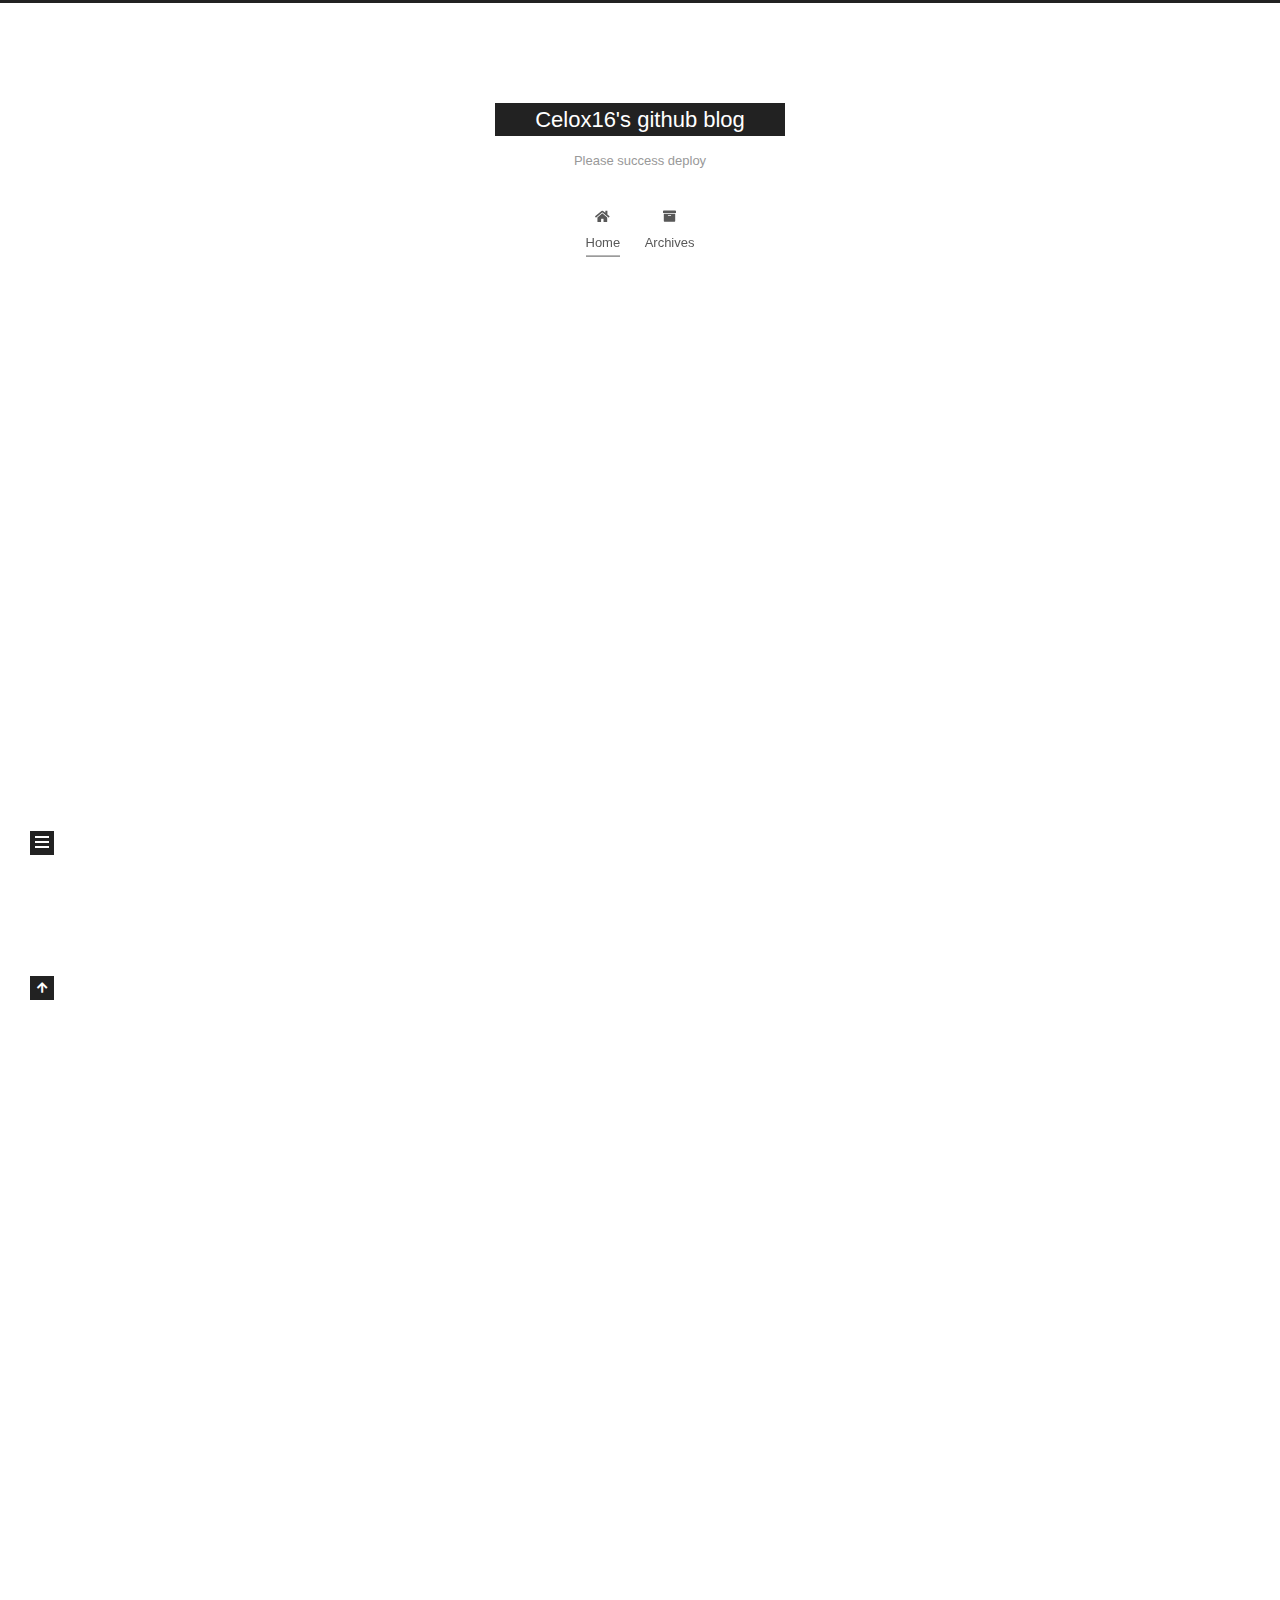
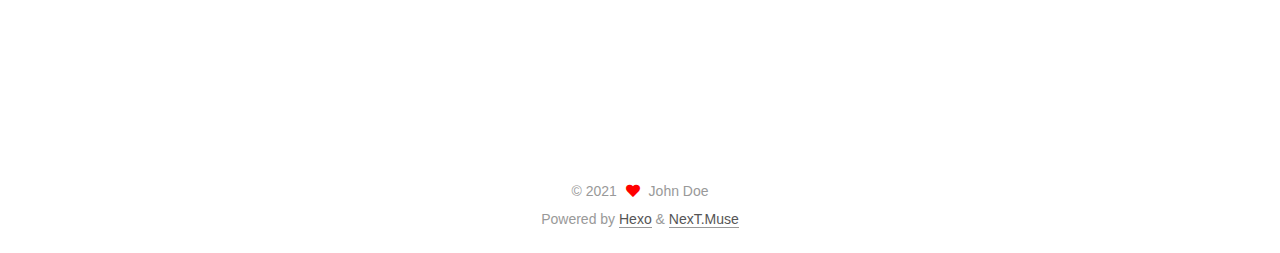
==== index.html @ 97287ff1 "Site updated: 2021-07-28 20:02:08" ====
<!DOCTYPE html>
<html lang="en">
<head>
  <meta charset="UTF-8">
<meta name="viewport" content="width=device-width, initial-scale=1, maximum-scale=2">
<meta name="theme-color" content="#222">
<meta name="generator" content="Hexo 5.4.0">
  <link rel="apple-touch-icon" sizes="180x180" href="/images/apple-touch-icon-next.png">
  <link rel="icon" type="image/png" sizes="32x32" href="/images/favicon-32x32-next.png">
  <link rel="icon" type="image/png" sizes="16x16" href="/images/favicon-16x16-next.png">
  <link rel="mask-icon" href="/images/logo.svg" color="#222">

<link rel="stylesheet" href="/css/main.css">


<link rel="stylesheet" href="/lib/font-awesome/css/all.min.css">

<script id="hexo-configurations">
    var NexT = window.NexT || {};
    var CONFIG = {"hostname":"example.com","root":"/","scheme":"Muse","version":"7.8.0","exturl":false,"sidebar":{"position":"left","display":"post","padding":18,"offset":12,"onmobile":false},"copycode":{"enable":false,"show_result":false,"style":null},"back2top":{"enable":true,"sidebar":false,"scrollpercent":false},"bookmark":{"enable":false,"color":"#222","save":"auto"},"fancybox":false,"mediumzoom":false,"lazyload":false,"pangu":false,"comments":{"style":"tabs","active":null,"storage":true,"lazyload":false,"nav":null},"algolia":{"hits":{"per_page":10},"labels":{"input_placeholder":"Search for Posts","hits_empty":"We didn't find any results for the search: ${query}","hits_stats":"${hits} results found in ${time} ms"}},"localsearch":{"enable":false,"trigger":"auto","top_n_per_article":1,"unescape":false,"preload":false},"motion":{"enable":true,"async":false,"transition":{"post_block":"fadeIn","post_header":"slideDownIn","post_body":"slideDownIn","coll_header":"slideLeftIn","sidebar":"slideUpIn"}}};
  </script>

  <meta name="description" content="to practice to study to create">
<meta property="og:type" content="website">
<meta property="og:title" content="Celox16&#39;s github blog">
<meta property="og:url" content="http://example.com/index.html">
<meta property="og:site_name" content="Celox16&#39;s github blog">
<meta property="og:description" content="to practice to study to create">
<meta property="og:locale" content="en_US">
<meta property="article:author" content="John Doe">
<meta name="twitter:card" content="summary">

<link rel="canonical" href="http://example.com/">


<script id="page-configurations">
  // https://hexo.io/docs/variables.html
  CONFIG.page = {
    sidebar: "",
    isHome : true,
    isPost : false,
    lang   : 'en'
  };
</script>

  <title>Celox16's github blog</title>
  






  <noscript>
  <style>
  .use-motion .brand,
  .use-motion .menu-item,
  .sidebar-inner,
  .use-motion .post-block,
  .use-motion .pagination,
  .use-motion .comments,
  .use-motion .post-header,
  .use-motion .post-body,
  .use-motion .collection-header { opacity: initial; }

  .use-motion .site-title,
  .use-motion .site-subtitle {
    opacity: initial;
    top: initial;
  }

  .use-motion .logo-line-before i { left: initial; }
  .use-motion .logo-line-after i { right: initial; }
  </style>
</noscript>

</head>

<body itemscope itemtype="http://schema.org/WebPage">
  <div class="container use-motion">
    <div class="headband"></div>

    <header class="header" itemscope itemtype="http://schema.org/WPHeader">
      <div class="header-inner"><div class="site-brand-container">
  <div class="site-nav-toggle">
    <div class="toggle" aria-label="Toggle navigation bar">
      <span class="toggle-line toggle-line-first"></span>
      <span class="toggle-line toggle-line-middle"></span>
      <span class="toggle-line toggle-line-last"></span>
    </div>
  </div>

  <div class="site-meta">

    <a href="/" class="brand" rel="start">
      <span class="logo-line-before"><i></i></span>
      <h1 class="site-title">Celox16's github blog</h1>
      <span class="logo-line-after"><i></i></span>
    </a>
      <p class="site-subtitle" itemprop="description">Please success deploy</p>
  </div>

  <div class="site-nav-right">
    <div class="toggle popup-trigger">
    </div>
  </div>
</div>




<nav class="site-nav">
  <ul id="menu" class="main-menu menu">
        <li class="menu-item menu-item-home">

    <a href="/" rel="section"><i class="fa fa-home fa-fw"></i>Home</a>

  </li>
        <li class="menu-item menu-item-archives">

    <a href="/archives/" rel="section"><i class="fa fa-archive fa-fw"></i>Archives</a>

  </li>
  </ul>
</nav>




</div>
    </header>

    
  <div class="back-to-top">
    <i class="fa fa-arrow-up"></i>
    <span>0%</span>
  </div>


    <main class="main">
      <div class="main-inner">
        <div class="content-wrap">
          

          <div class="content index posts-expand">
            
      
  
  
  <article itemscope itemtype="http://schema.org/Article" class="post-block" lang="en">
    <link itemprop="mainEntityOfPage" href="http://example.com/2021/07/28/test/">

    <span hidden itemprop="author" itemscope itemtype="http://schema.org/Person">
      <meta itemprop="image" content="/images/avatar.gif">
      <meta itemprop="name" content="John Doe">
      <meta itemprop="description" content="to practice to study to create">
    </span>

    <span hidden itemprop="publisher" itemscope itemtype="http://schema.org/Organization">
      <meta itemprop="name" content="Celox16's github blog">
    </span>
      <header class="post-header">
        <h2 class="post-title" itemprop="name headline">
          
            <a href="/2021/07/28/test/" class="post-title-link" itemprop="url">test</a>
        </h2>

        <div class="post-meta">
            <span class="post-meta-item">
              <span class="post-meta-item-icon">
                <i class="far fa-calendar"></i>
              </span>
              <span class="post-meta-item-text">Posted on</span>
              

              <time title="Created: 2021-07-28 19:53:05 / Modified: 19:53:31" itemprop="dateCreated datePublished" datetime="2021-07-28T19:53:05+09:00">2021-07-28</time>
            </span>

          

        </div>
      </header>

    
    
    
    <div class="post-body" itemprop="articleBody">

      
          <p>test post please do deploy</p>

      
    </div>

    
    
    
      <footer class="post-footer">
        <div class="post-eof"></div>
      </footer>
  </article>
  
  
  

      
  
  
  <article itemscope itemtype="http://schema.org/Article" class="post-block" lang="en">
    <link itemprop="mainEntityOfPage" href="http://example.com/2021/07/28/hello-world/">

    <span hidden itemprop="author" itemscope itemtype="http://schema.org/Person">
      <meta itemprop="image" content="/images/avatar.gif">
      <meta itemprop="name" content="John Doe">
      <meta itemprop="description" content="to practice to study to create">
    </span>

    <span hidden itemprop="publisher" itemscope itemtype="http://schema.org/Organization">
      <meta itemprop="name" content="Celox16's github blog">
    </span>
      <header class="post-header">
        <h2 class="post-title" itemprop="name headline">
          
            <a href="/2021/07/28/hello-world/" class="post-title-link" itemprop="url">Hello World</a>
        </h2>

        <div class="post-meta">
            <span class="post-meta-item">
              <span class="post-meta-item-icon">
                <i class="far fa-calendar"></i>
              </span>
              <span class="post-meta-item-text">Posted on</span>

              <time title="Created: 2021-07-28 19:50:51" itemprop="dateCreated datePublished" datetime="2021-07-28T19:50:51+09:00">2021-07-28</time>
            </span>

          

        </div>
      </header>

    
    
    
    <div class="post-body" itemprop="articleBody">

      
          <p>Welcome to <a target="_blank" rel="noopener" href="https://hexo.io/">Hexo</a>! This is your very first post. Check <a target="_blank" rel="noopener" href="https://hexo.io/docs/">documentation</a> for more info. If you get any problems when using Hexo, you can find the answer in <a target="_blank" rel="noopener" href="https://hexo.io/docs/troubleshooting.html">troubleshooting</a> or you can ask me on <a target="_blank" rel="noopener" href="https://github.com/hexojs/hexo/issues">GitHub</a>.</p>
<h2 id="Quick-Start"><a href="#Quick-Start" class="headerlink" title="Quick Start"></a>Quick Start</h2><h3 id="Create-a-new-post"><a href="#Create-a-new-post" class="headerlink" title="Create a new post"></a>Create a new post</h3><figure class="highlight bash"><table><tr><td class="gutter"><pre><span class="line">1</span><br></pre></td><td class="code"><pre><span class="line">$ hexo new <span class="string">&quot;My New Post&quot;</span></span><br></pre></td></tr></table></figure>

<p>More info: <a target="_blank" rel="noopener" href="https://hexo.io/docs/writing.html">Writing</a></p>
<h3 id="Run-server"><a href="#Run-server" class="headerlink" title="Run server"></a>Run server</h3><figure class="highlight bash"><table><tr><td class="gutter"><pre><span class="line">1</span><br></pre></td><td class="code"><pre><span class="line">$ hexo server</span><br></pre></td></tr></table></figure>

<p>More info: <a target="_blank" rel="noopener" href="https://hexo.io/docs/server.html">Server</a></p>
<h3 id="Generate-static-files"><a href="#Generate-static-files" class="headerlink" title="Generate static files"></a>Generate static files</h3><figure class="highlight bash"><table><tr><td class="gutter"><pre><span class="line">1</span><br></pre></td><td class="code"><pre><span class="line">$ hexo generate</span><br></pre></td></tr></table></figure>

<p>More info: <a target="_blank" rel="noopener" href="https://hexo.io/docs/generating.html">Generating</a></p>
<h3 id="Deploy-to-remote-sites"><a href="#Deploy-to-remote-sites" class="headerlink" title="Deploy to remote sites"></a>Deploy to remote sites</h3><figure class="highlight bash"><table><tr><td class="gutter"><pre><span class="line">1</span><br></pre></td><td class="code"><pre><span class="line">$ hexo deploy</span><br></pre></td></tr></table></figure>

<p>More info: <a target="_blank" rel="noopener" href="https://hexo.io/docs/one-command-deployment.html">Deployment</a></p>

      
    </div>

    
    
    
      <footer class="post-footer">
        <div class="post-eof"></div>
      </footer>
  </article>
  
  
  


  



          </div>
          

<script>
  window.addEventListener('tabs:register', () => {
    let { activeClass } = CONFIG.comments;
    if (CONFIG.comments.storage) {
      activeClass = localStorage.getItem('comments_active') || activeClass;
    }
    if (activeClass) {
      let activeTab = document.querySelector(`a[href="#comment-${activeClass}"]`);
      if (activeTab) {
        activeTab.click();
      }
    }
  });
  if (CONFIG.comments.storage) {
    window.addEventListener('tabs:click', event => {
      if (!event.target.matches('.tabs-comment .tab-content .tab-pane')) return;
      let commentClass = event.target.classList[1];
      localStorage.setItem('comments_active', commentClass);
    });
  }
</script>

        </div>
          
  
  <div class="toggle sidebar-toggle">
    <span class="toggle-line toggle-line-first"></span>
    <span class="toggle-line toggle-line-middle"></span>
    <span class="toggle-line toggle-line-last"></span>
  </div>

  <aside class="sidebar">
    <div class="sidebar-inner">

      <ul class="sidebar-nav motion-element">
        <li class="sidebar-nav-toc">
          Table of Contents
        </li>
        <li class="sidebar-nav-overview">
          Overview
        </li>
      </ul>

      <!--noindex-->
      <div class="post-toc-wrap sidebar-panel">
      </div>
      <!--/noindex-->

      <div class="site-overview-wrap sidebar-panel">
        <div class="site-author motion-element" itemprop="author" itemscope itemtype="http://schema.org/Person">
  <p class="site-author-name" itemprop="name">John Doe</p>
  <div class="site-description" itemprop="description">to practice to study to create</div>
</div>
<div class="site-state-wrap motion-element">
  <nav class="site-state">
      <div class="site-state-item site-state-posts">
          <a href="/archives/">
        
          <span class="site-state-item-count">2</span>
          <span class="site-state-item-name">posts</span>
        </a>
      </div>
  </nav>
</div>



      </div>

    </div>
  </aside>
  <div id="sidebar-dimmer"></div>


      </div>
    </main>

    <footer class="footer">
      <div class="footer-inner">
        

        

<div class="copyright">
  
  &copy; 
  <span itemprop="copyrightYear">2021</span>
  <span class="with-love">
    <i class="fa fa-heart"></i>
  </span>
  <span class="author" itemprop="copyrightHolder">John Doe</span>
</div>
  <div class="powered-by">Powered by <a href="https://hexo.io/" class="theme-link" rel="noopener" target="_blank">Hexo</a> & <a href="https://muse.theme-next.org/" class="theme-link" rel="noopener" target="_blank">NexT.Muse</a>
  </div>

        








      </div>
    </footer>
  </div>

  
  <script src="/lib/anime.min.js"></script>
  <script src="/lib/velocity/velocity.min.js"></script>
  <script src="/lib/velocity/velocity.ui.min.js"></script>

<script src="/js/utils.js"></script>

<script src="/js/motion.js"></script>


<script src="/js/schemes/muse.js"></script>


<script src="/js/next-boot.js"></script>




  















  

  

</body>
</html>
---- css/main.css ----
:root {
  --body-bg-color: #fff;
  --content-bg-color: #fff;
  --card-bg-color: #f5f5f5;
  --text-color: #555;
  --blockquote-color: #666;
  --link-color: #555;
  --link-hover-color: #222;
  --brand-color: #fff;
  --brand-hover-color: #fff;
  --table-row-odd-bg-color: #f9f9f9;
  --table-row-hover-bg-color: #f5f5f5;
  --menu-item-bg-color: #f5f5f5;
  --btn-default-bg: #222;
  --btn-default-color: #fff;
  --btn-default-border-color: #222;
  --btn-default-hover-bg: #fff;
  --btn-default-hover-color: #222;
  --btn-default-hover-border-color: #222;
}
html {
  line-height: 1.15; /* 1 */
  -webkit-text-size-adjust: 100%; /* 2 */
}
body {
  margin: 0;
}
main {
  display: block;
}
h1 {
  font-size: 2em;
  margin: 0.67em 0;
}
hr {
  box-sizing: content-box; /* 1 */
  height: 0; /* 1 */
  overflow: visible; /* 2 */
}
pre {
  font-family: monospace, monospace; /* 1 */
  font-size: 1em; /* 2 */
}
a {
  background: transparent;
}
abbr[title] {
  border-bottom: none; /* 1 */
  text-decoration: underline; /* 2 */
  text-decoration: underline dotted; /* 2 */
}
b,
strong {
  font-weight: bolder;
}
code,
kbd,
samp {
  font-family: monospace, monospace; /* 1 */
  font-size: 1em; /* 2 */
}
small {
  font-size: 80%;
}
sub,
sup {
  font-size: 75%;
  line-height: 0;
  position: relative;
  vertical-align: baseline;
}
sub {
  bottom: -0.25em;
}
sup {
  top: -0.5em;
}
img {
  border-style: none;
}
button,
input,
optgroup,
select,
textarea {
  font-family: inherit; /* 1 */
  font-size: 100%; /* 1 */
  line-height: 1.15; /* 1 */
  margin: 0; /* 2 */
}
button,
input {
/* 1 */
  overflow: visible;
}
button,
select {
/* 1 */
  text-transform: none;
}
button,
[type='button'],
[type='reset'],
[type='submit'] {
  -webkit-appearance: button;
}
button::-moz-focus-inner,
[type='button']::-moz-focus-inner,
[type='reset']::-moz-focus-inner,
[type='submit']::-moz-focus-inner {
  border-style: none;
  padding: 0;
}
button:-moz-focusring,
[type='button']:-moz-focusring,
[type='reset']:-moz-focusring,
[type='submit']:-moz-focusring {
  outline: 1px dotted ButtonText;
}
fieldset {
  padding: 0.35em 0.75em 0.625em;
}
legend {
  box-sizing: border-box; /* 1 */
  color: inherit; /* 2 */
  display: table; /* 1 */
  max-width: 100%; /* 1 */
  padding: 0; /* 3 */
  white-space: normal; /* 1 */
}
progress {
  vertical-align: baseline;
}
textarea {
  overflow: auto;
}
[type='checkbox'],
[type='radio'] {
  box-sizing: border-box; /* 1 */
  padding: 0; /* 2 */
}
[type='number']::-webkit-inner-spin-button,
[type='number']::-webkit-outer-spin-button {
  height: auto;
}
[type='search'] {
  outline-offset: -2px; /* 2 */
  -webkit-appearance: textfield; /* 1 */
}
[type='search']::-webkit-search-decoration {
  -webkit-appearance: none;
}
::-webkit-file-upload-button {
  font: inherit; /* 2 */
  -webkit-appearance: button; /* 1 */
}
details {
  display: block;
}
summary {
  display: list-item;
}
template {
  display: none;
}
[hidden] {
  display: none;
}
::selection {
  background: #262a30;
  color: #eee;
}
html,
body {
  height: 100%;
}
body {
  background: var(--body-bg-color);
  color: var(--text-color);
  font-family: 'Lato', "PingFang SC", "Microsoft YaHei", sans-serif;
  font-size: 1em;
  line-height: 2;
}
@media (max-width: 991px) {
  body {
    padding-left: 0 !important;
    padding-right: 0 !important;
  }
}
h1,
h2,
h3,
h4,
h5,
h6 {
  font-family: 'Lato', "PingFang SC", "Microsoft YaHei", sans-serif;
  font-weight: bold;
  line-height: 1.5;
  margin: 20px 0 15px;
}
h1 {
  font-size: 1.5em;
}
h2 {
  font-size: 1.375em;
}
h3 {
  font-size: 1.25em;
}
h4 {
  font-size: 1.125em;
}
h5 {
  font-size: 1em;
}
h6 {
  font-size: 0.875em;
}
p {
  margin: 0 0 20px 0;
}
a,
span.exturl {
  border-bottom: 1px solid #999;
  color: var(--link-color);
  outline: 0;
  text-decoration: none;
  overflow-wrap: break-word;
  word-wrap: break-word;
  cursor: pointer;
}
a:hover,
span.exturl:hover {
  border-bottom-color: var(--link-hover-color);
  color: var(--link-hover-color);
}
iframe,
img,
video {
  display: block;
  margin-left: auto;
  margin-right: auto;
  max-width: 100%;
}
hr {
  background-image: repeating-linear-gradient(-45deg, #ddd, #ddd 4px, transparent 4px, transparent 8px);
  border: 0;
  height: 3px;
  margin: 40px 0;
}
blockquote {
  border-left: 4px solid #ddd;
  color: var(--blockquote-color);
  margin: 0;
  padding: 0 15px;
}
blockquote cite::before {
  content: '-';
  padding: 0 5px;
}
dt {
  font-weight: bold;
}
dd {
  margin: 0;
  padding: 0;
}
kbd {
  background-color: #f5f5f5;
  background-image: linear-gradient(#eee, #fff, #eee);
  border: 1px solid #ccc;
  border-radius: 0.2em;
  box-shadow: 0.1em 0.1em 0.2em rgba(0,0,0,0.1);
  color: #555;
  font-family: inherit;
  padding: 0.1em 0.3em;
  white-space: nowrap;
}
.table-container {
  overflow: auto;
}
table {
  border-collapse: collapse;
  border-spacing: 0;
  font-size: 0.875em;
  margin: 0 0 20px 0;
  width: 100%;
}
tbody tr:nth-of-type(odd) {
  background: var(--table-row-odd-bg-color);
}
tbody tr:hover {
  background: var(--table-row-hover-bg-color);
}
caption,
th,
td {
  font-weight: normal;
  padding: 8px;
  vertical-align: middle;
}
th,
td {
  border: 1px solid #ddd;
  border-bottom: 3px solid #ddd;
}
th {
  font-weight: 700;
  padding-bottom: 10px;
}
td {
  border-bottom-width: 1px;
}
.btn {
  background: var(--btn-default-bg);
  border: 2px solid var(--btn-default-border-color);
  border-radius: 0;
  color: var(--btn-default-color);
  display: inline-block;
  font-size: 0.875em;
  line-height: 2;
  padding: 0 20px;
  text-decoration: none;
  transition-property: background-color;
  transition-delay: 0s;
  transition-duration: 0.2s;
  transition-timing-function: ease-in-out;
}
.btn:hover {
  background: var(--btn-default-hover-bg);
  border-color: var(--btn-default-hover-border-color);
  color: var(--btn-default-hover-color);
}
.btn + .btn {
  margin: 0 0 8px 8px;
}
.btn .fa-fw {
  text-align: left;
  width: 1.285714285714286em;
}
.toggle {
  line-height: 0;
}
.toggle .toggle-line {
  background: #fff;
  display: inline-block;
  height: 2px;
  left: 0;
  position: relative;
  top: 0;
  transition: all 0.4s;
  vertical-align: top;
  width: 100%;
}
.toggle .toggle-line:not(:first-child) {
  margin-top: 3px;
}
.toggle.toggle-arrow .toggle-line-first {
  left: 50%;
  top: 2px;
  transform: rotate(45deg);
  width: 50%;
}
.toggle.toggle-arrow .toggle-line-middle {
  left: 2px;
  width: 90%;
}
.toggle.toggle-arrow .toggle-line-last {
  left: 50%;
  top: -2px;
  transform: rotate(-45deg);
  width: 50%;
}
.toggle.toggle-close .toggle-line-first {
  transform: rotate(-45deg);
  top: 5px;
}
.toggle.toggle-close .toggle-line-middle {
  opacity: 0;
}
.toggle.toggle-close .toggle-line-last {
  transform: rotate(45deg);
  top: -5px;
}
.highlight,
pre {
  background: #f7f7f7;
  color: #4d4d4c;
  line-height: 1.6;
  margin: 0 auto 20px;
}
pre,
code {
  font-family: consolas, Menlo, monospace, "PingFang SC", "Microsoft YaHei";
}
code {
  background: #eee;
  border-radius: 3px;
  color: #555;
  padding: 2px 4px;
  overflow-wrap: break-word;
  word-wrap: break-word;
}
.highlight *::selection {
  background: #d6d6d6;
}
.highlight pre {
  border: 0;
  margin: 0;
  padding: 10px 0;
}
.highlight table {
  border: 0;
  margin: 0;
  width: auto;
}
.highlight td {
  border: 0;
  padding: 0;
}
.highlight figcaption {
  background: #eff2f3;
  color: #4d4d4c;
  display: flex;
  font-size: 0.875em;
  justify-content: space-between;
  line-height: 1.2;
  padding: 0.5em;
}
.highlight figcaption a {
  color: #4d4d4c;
}
.highlight figcaption a:hover {
  border-bottom-color: #4d4d4c;
}
.highlight .gutter {
  -moz-user-select: none;
  -ms-user-select: none;
  -webkit-user-select: none;
  user-select: none;
}
.highlight .gutter pre {
  background: #eff2f3;
  color: #869194;
  padding-left: 10px;
  padding-right: 10px;
  text-align: right;
}
.highlight .code pre {
  background: #f7f7f7;
  padding-left: 10px;
  width: 100%;
}
.gist table {
  width: auto;
}
.gist table td {
  border: 0;
}
pre {
  overflow: auto;
  padding: 10px;
}
pre code {
  background: none;
  color: #4d4d4c;
  font-size: 0.875em;
  padding: 0;
  text-shadow: none;
}
pre .deletion {
  background: #fdd;
}
pre .addition {
  background: #dfd;
}
pre .meta {
  color: #eab700;
  -moz-user-select: none;
  -ms-user-select: none;
  -webkit-user-select: none;
  user-select: none;
}
pre .comment {
  color: #8e908c;
}
pre .variable,
pre .attribute,
pre .tag,
pre .name,
pre .regexp,
pre .ruby .constant,
pre .xml .tag .title,
pre .xml .pi,
pre .xml .doctype,
pre .html .doctype,
pre .css .id,
pre .css .class,
pre .css .pseudo {
  color: #c82829;
}
pre .number,
pre .preprocessor,
pre .built_in,
pre .builtin-name,
pre .literal,
pre .params,
pre .constant,
pre .command {
  color: #f5871f;
}
pre .ruby .class .title,
pre .css .rules .attribute,
pre .string,
pre .symbol,
pre .value,
pre .inheritance,
pre .header,
pre .ruby .symbol,
pre .xml .cdata,
pre .special,
pre .formula {
  color: #718c00;
}
pre .title,
pre .css .hexcolor {
  color: #3e999f;
}
pre .function,
pre .python .decorator,
pre .python .title,
pre .ruby .function .title,
pre .ruby .title .keyword,
pre .perl .sub,
pre .javascript .title,
pre .coffeescript .title {
  color: #4271ae;
}
pre .keyword,
pre .javascript .function {
  color: #8959a8;
}
.blockquote-center {
  border-left: none;
  margin: 40px 0;
  padding: 0;
  position: relative;
  text-align: center;
}
.blockquote-center .fa {
  display: block;
  opacity: 0.6;
  position: absolute;
  width: 100%;
}
.blockquote-center .fa-quote-left {
  border-top: 1px solid #ccc;
  text-align: left;
  top: -20px;
}
.blockquote-center .fa-quote-right {
  border-bottom: 1px solid #ccc;
  text-align: right;
  bottom: -20px;
}
.blockquote-center p,
.blockquote-center div {
  text-align: center;
}
.post-body .group-picture img {
  margin: 0 auto;
  padding: 0 3px;
}
.group-picture-row {
  margin-bottom: 6px;
  overflow: hidden;
}
.group-picture-column {
  float: left;
  margin-bottom: 10px;
}
.post-body .label {
  color: #555;
  display: inline;
  padding: 0 2px;
}
.post-body .label.default {
  background: #f0f0f0;
}
.post-body .label.primary {
  background: #efe6f7;
}
.post-body .label.info {
  background: #e5f2f8;
}
.post-body .label.success {
  background: #e7f4e9;
}
.post-body .label.warning {
  background: #fcf6e1;
}
.post-body .label.danger {
  background: #fae8eb;
}
.post-body .tabs {
  margin-bottom: 20px;
}
.post-body .tabs,
.tabs-comment {
  display: block;
  padding-top: 10px;
  position: relative;
}
.post-body .tabs ul.nav-tabs,
.tabs-comment ul.nav-tabs {
  display: flex;
  flex-wrap: wrap;
  margin: 0;
  margin-bottom: -1px;
  padding: 0;
}
@media (max-width: 413px) {
  .post-body .tabs ul.nav-tabs,
  .tabs-comment ul.nav-tabs {
    display: block;
    margin-bottom: 5px;
  }
}
.post-body .tabs ul.nav-tabs li.tab,
.tabs-comment ul.nav-tabs li.tab {
  border-bottom: 1px solid #ddd;
  border-left: 1px solid transparent;
  border-right: 1px solid transparent;
  border-top: 3px solid transparent;
  flex-grow: 1;
  list-style-type: none;
  border-radius: 0 0 0 0;
}
@media (max-width: 413px) {
  .post-body .tabs ul.nav-tabs li.tab,
  .tabs-comment ul.nav-tabs li.tab {
    border-bottom: 1px solid transparent;
    border-left: 3px solid transparent;
    border-right: 1px solid transparent;
    border-top: 1px solid transparent;
  }
}
@media (max-width: 413px) {
  .post-body .tabs ul.nav-tabs li.tab,
  .tabs-comment ul.nav-tabs li.tab {
    border-radius: 0;
  }
}
.post-body .tabs ul.nav-tabs li.tab a,
.tabs-comment ul.nav-tabs li.tab a {
  border-bottom: initial;
  display: block;
  line-height: 1.8;
  outline: 0;
  padding: 0.25em 0.75em;
  text-align: center;
  transition-delay: 0s;
  transition-duration: 0.2s;
  transition-timing-function: ease-out;
}
.post-body .tabs ul.nav-tabs li.tab a i,
.tabs-comment ul.nav-tabs li.tab a i {
  width: 1.285714285714286em;
}
.post-body .tabs ul.nav-tabs li.tab.active,
.tabs-comment ul.nav-tabs li.tab.active {
  border-bottom: 1px solid transparent;
  border-left: 1px solid #ddd;
  border-right: 1px solid #ddd;
  border-top: 3px solid #fc6423;
}
@media (max-width: 413px) {
  .post-body .tabs ul.nav-tabs li.tab.active,
  .tabs-comment ul.nav-tabs li.tab.active {
    border-bottom: 1px solid #ddd;
    border-left: 3px solid #fc6423;
    border-right: 1px solid #ddd;
    border-top: 1px solid #ddd;
  }
}
.post-body .tabs ul.nav-tabs li.tab.active a,
.tabs-comment ul.nav-tabs li.tab.active a {
  color: var(--link-color);
  cursor: default;
}
.post-body .tabs .tab-content .tab-pane,
.tabs-comment .tab-content .tab-pane {
  border: 1px solid #ddd;
  border-top: 0;
  padding: 20px 20px 0 20px;
  border-radius: 0;
}
.post-body .tabs .tab-content .tab-pane:not(.active),
.tabs-comment .tab-content .tab-pane:not(.active) {
  display: none;
}
.post-body .tabs .tab-content .tab-pane.active,
.tabs-comment .tab-content .tab-pane.active {
  display: block;
}
.post-body .tabs .tab-content .tab-pane.active:nth-of-type(1),
.tabs-comment .tab-content .tab-pane.active:nth-of-type(1) {
  border-radius: 0 0 0 0;
}
@media (max-width: 413px) {
  .post-body .tabs .tab-content .tab-pane.active:nth-of-type(1),
  .tabs-comment .tab-content .tab-pane.active:nth-of-type(1) {
    border-radius: 0;
  }
}
.post-body .note {
  border-radius: 3px;
  margin-bottom: 20px;
  padding: 1em;
  position: relative;
  border: 1px solid #eee;
  border-left-width: 5px;
}
.post-body .note h2,
.post-body .note h3,
.post-body .note h4,
.post-body .note h5,
.post-body .note h6 {
  margin-top: 0;
  border-bottom: initial;
  margin-bottom: 0;
  padding-top: 0;
}
.post-body .note p:first-child,
.post-body .note ul:first-child,
.post-body .note ol:first-child,
.post-body .note table:first-child,
.post-body .note pre:first-child,
.post-body .note blockquote:first-child,
.post-body .note img:first-child {
  margin-top: 0;
}
.post-body .note p:last-child,
.post-body .note ul:last-child,
.post-body .note ol:last-child,
.post-body .note table:last-child,
.post-body .note pre:last-child,
.post-body .note blockquote:last-child,
.post-body .note img:last-child {
  margin-bottom: 0;
}
.post-body .note.default {
  border-left-color: #777;
}
.post-body .note.default h2,
.post-body .note.default h3,
.post-body .note.default h4,
.post-body .note.default h5,
.post-body .note.default h6 {
  color: #777;
}
.post-body .note.primary {
  border-left-color: #6f42c1;
}
.post-body .note.primary h2,
.post-body .note.primary h3,
.post-body .note.primary h4,
.post-body .note.primary h5,
.post-body .note.primary h6 {
  color: #6f42c1;
}
.post-body .note.info {
  border-left-color: #428bca;
}
.post-body .note.info h2,
.post-body .note.info h3,
.post-body .note.info h4,
.post-body .note.info h5,
.post-body .note.info h6 {
  color: #428bca;
}
.post-body .note.success {
  border-left-color: #5cb85c;
}
.post-body .note.success h2,
.post-body .note.success h3,
.post-body .note.success h4,
.post-body .note.success h5,
.post-body .note.success h6 {
  color: #5cb85c;
}
.post-body .note.warning {
  border-left-color: #f0ad4e;
}
.post-body .note.warning h2,
.post-body .note.warning h3,
.post-body .note.warning h4,
.post-body .note.warning h5,
.post-body .note.warning h6 {
  color: #f0ad4e;
}
.post-body .note.danger {
  border-left-color: #d9534f;
}
.post-body .note.danger h2,
.post-body .note.danger h3,
.post-body .note.danger h4,
.post-body .note.danger h5,
.post-body .note.danger h6 {
  color: #d9534f;
}
.pagination .prev,
.pagination .next,
.pagination .page-number,
.pagination .space {
  display: inline-block;
  margin: 0 10px;
  padding: 0 11px;
  position: relative;
  top: -1px;
}
@media (max-width: 767px) {
  .pagination .prev,
  .pagination .next,
  .pagination .page-number,
  .pagination .space {
    margin: 0 5px;
  }
}
.pagination {
  border-top: 1px solid #eee;
  margin: 120px 0 0;
  text-align: center;
}
.pagination .prev,
.pagination .next,
.pagination .page-number {
  border-bottom: 0;
  border-top: 1px solid #eee;
  transition-property: border-color;
  transition-delay: 0s;
  transition-duration: 0.2s;
  transition-timing-function: ease-in-out;
}
.pagination .prev:hover,
.pagination .next:hover,
.pagination .page-number:hover {
  border-top-color: #222;
}
.pagination .space {
  margin: 0;
  padding: 0;
}
.pagination .prev {
  margin-left: 0;
}
.pagination .next {
  margin-right: 0;
}
.pagination .page-number.current {
  background: #ccc;
  border-top-color: #ccc;
  color: #fff;
}
@media (max-width: 767px) {
  .pagination {
    border-top: none;
  }
  .pagination .prev,
  .pagination .next,
  .pagination .page-number {
    border-bottom: 1px solid #eee;
    border-top: 0;
    margin-bottom: 10px;
    padding: 0 10px;
  }
  .pagination .prev:hover,
  .pagination .next:hover,
  .pagination .page-number:hover {
    border-bottom-color: #222;
  }
}
.comments {
  margin-top: 60px;
  overflow: hidden;
}
.comment-button-group {
  display: flex;
  flex-wrap: wrap-reverse;
  justify-content: center;
  margin: 1em 0;
}
.comment-button-group .comment-button {
  margin: 0.1em 0.2em;
}
.comment-button-group .comment-button.active {
  background: var(--btn-default-hover-bg);
  border-color: var(--btn-default-hover-border-color);
  color: var(--btn-default-hover-color);
}
.comment-position {
  display: none;
}
.comment-position.active {
  display: block;
}
.tabs-comment {
  background: var(--content-bg-color);
  margin-top: 4em;
  padding-top: 0;
}
.tabs-comment .comments {
  border: 0;
  box-shadow: none;
  margin-top: 0;
  padding-top: 0;
}
.container {
  min-height: 100%;
  position: relative;
}
.main-inner {
  margin: 0 auto;
  width: 700px;
}
@media (min-width: 1200px) {
  .main-inner {
    width: 800px;
  }
}
@media (min-width: 1600px) {
  .main-inner {
    width: 900px;
  }
}
@media (max-width: 767px) {
  .content-wrap {
    padding: 0 20px;
  }
}
.header {
  background: transparent;
}
.header-inner {
  margin: 0 auto;
  width: 700px;
}
@media (min-width: 1200px) {
  .header-inner {
    width: 800px;
  }
}
@media (min-width: 1600px) {
  .header-inner {
    width: 900px;
  }
}
.site-brand-container {
  display: flex;
  flex-shrink: 0;
  padding: 0 10px;
}
.headband {
  background: #222;
  height: 3px;
}
.site-meta {
  flex-grow: 1;
  text-align: center;
}
@media (max-width: 767px) {
  .site-meta {
    text-align: center;
  }
}
.brand {
  border-bottom: none;
  color: var(--brand-color);
  display: inline-block;
  line-height: 1.375em;
  padding: 0 40px;
  position: relative;
}
.brand:hover {
  color: var(--brand-hover-color);
}
.site-title {
  font-family: 'Lato', "PingFang SC", "Microsoft YaHei", sans-serif;
  font-size: 1.375em;
  font-weight: normal;
  margin: 0;
}
.site-subtitle {
  color: #999;
  font-size: 0.8125em;
  margin: 10px 0;
}
.use-motion .brand {
  opacity: 0;
}
.use-motion .site-title,
.use-motion .site-subtitle,
.use-motion .custom-logo-image {
  opacity: 0;
  position: relative;
  top: -10px;
}
.site-nav-toggle,
.site-nav-right {
  display: none;
}
@media (max-width: 767px) {
  .site-nav-toggle,
  .site-nav-right {
    display: flex;
    flex-direction: column;
    justify-content: center;
  }
}
.site-nav-toggle .toggle,
.site-nav-right .toggle {
  color: var(--text-color);
  padding: 10px;
  width: 22px;
}
.site-nav-toggle .toggle .toggle-line,
.site-nav-right .toggle .toggle-line {
  background: var(--text-color);
  border-radius: 1px;
}
.site-nav {
  display: block;
}
@media (max-width: 767px) {
  .site-nav {
    clear: both;
    display: none;
  }
}
.site-nav.site-nav-on {
  display: block;
}
.menu {
  margin-top: 20px;
  padding-left: 0;
  text-align: center;
}
.menu-item {
  display: inline-block;
  list-style: none;
  margin: 0 10px;
}
@media (max-width: 767px) {
  .menu-item {
    display: block;
    margin-top: 10px;
  }
  .menu-item.menu-item-search {
    display: none;
  }
}
.menu-item a,
.menu-item span.exturl {
  border-bottom: 0;
  display: block;
  font-size: 0.8125em;
  transition-property: border-color;
  transition-delay: 0s;
  transition-duration: 0.2s;
  transition-timing-function: ease-in-out;
}
@media (hover: none) {
  .menu-item a:hover,
  .menu-item span.exturl:hover {
    border-bottom-color: transparent !important;
  }
}
.menu-item .fa,
.menu-item .fab,
.menu-item .far,
.menu-item .fas {
  margin-right: 8px;
}
.menu-item .badge {
  display: inline-block;
  font-weight: bold;
  line-height: 1;
  margin-left: 0.35em;
  margin-top: 0.35em;
  text-align: center;
  white-space: nowrap;
}
@media (max-width: 767px) {
  .menu-item .badge {
    float: right;
    margin-left: 0;
  }
}
.menu-item-active a,
.menu .menu-item a:hover,
.menu .menu-item span.exturl:hover {
  background: var(--menu-item-bg-color);
}
.use-motion .menu-item {
  opacity: 0;
}
.sidebar {
  background: #222;
  bottom: 0;
  box-shadow: inset 0 2px 6px #000;
  position: fixed;
  top: 0;
}
@media (max-width: 991px) {
  .sidebar {
    display: none;
  }
}
.sidebar-inner {
  color: #999;
  padding: 18px 10px;
  text-align: center;
}
.cc-license {
  margin-top: 10px;
  text-align: center;
}
.cc-license .cc-opacity {
  border-bottom: none;
  opacity: 0.7;
}
.cc-license .cc-opacity:hover {
  opacity: 0.9;
}
.cc-license img {
  display: inline-block;
}
.site-author-image {
  border: 2px solid #333;
  display: block;
  margin: 0 auto;
  max-width: 96px;
  padding: 2px;
}
.site-author-name {
  color: #f5f5f5;
  font-weight: normal;
  margin: 5px 0 0;
  text-align: center;
}
.site-description {
  color: #999;
  font-size: 1em;
  margin-top: 5px;
  text-align: center;
}
.links-of-author {
  margin-top: 15px;
}
.links-of-author a,
.links-of-author span.exturl {
  border-bottom-color: #555;
  display: inline-block;
  font-size: 0.8125em;
  margin-bottom: 10px;
  margin-right: 10px;
  vertical-align: middle;
}
.links-of-author a::before,
.links-of-author span.exturl::before {
  background: #1f0945;
  border-radius: 50%;
  content: ' ';
  display: inline-block;
  height: 4px;
  margin-right: 3px;
  vertical-align: middle;
  width: 4px;
}
.sidebar-button {
  margin-top: 15px;
}
.sidebar-button a {
  border: 1px solid #fc6423;
  border-radius: 4px;
  color: #fc6423;
  display: inline-block;
  padding: 0 15px;
}
.sidebar-button a .fa,
.sidebar-button a .fab,
.sidebar-button a .far,
.sidebar-button a .fas {
  margin-right: 5px;
}
.sidebar-button a:hover {
  background: #fc6423;
  border: 1px solid #fc6423;
  color: #fff;
}
.sidebar-button a:hover .fa,
.sidebar-button a:hover .fab,
.sidebar-button a:hover .far,
.sidebar-button a:hover .fas {
  color: #fff;
}
.links-of-blogroll {
  font-size: 0.8125em;
  margin-top: 10px;
}
.links-of-blogroll-title {
  font-size: 0.875em;
  font-weight: 600;
  margin-top: 0;
}
.links-of-blogroll-list {
  list-style: none;
  margin: 0;
  padding: 0;
}
#sidebar-dimmer {
  display: none;
}
@media (max-width: 767px) {
  #sidebar-dimmer {
    background: #000;
    display: block;
    height: 100%;
    left: 100%;
    opacity: 0;
    position: fixed;
    top: 0;
    width: 100%;
    z-index: 1100;
  }
  .sidebar-active + #sidebar-dimmer {
    opacity: 0.7;
    transform: translateX(-100%);
    transition: opacity 0.5s;
  }
}
.sidebar-nav {
  margin: 0;
  padding-bottom: 20px;
  padding-left: 0;
}
.sidebar-nav li {
  border-bottom: 1px solid transparent;
  color: #666;
  cursor: pointer;
  display: inline-block;
  font-size: 0.875em;
}
.sidebar-nav li.sidebar-nav-overview {
  margin-left: 10px;
}
.sidebar-nav li:hover {
  color: #f5f5f5;
}
.sidebar-nav .sidebar-nav-active {
  border-bottom-color: #87daff;
  color: #87daff;
}
.sidebar-nav .sidebar-nav-active:hover {
  color: #87daff;
}
.sidebar-panel {
  display: none;
  overflow-x: hidden;
  overflow-y: auto;
}
.sidebar-panel-active {
  display: block;
}
.sidebar-toggle {
  background: #222;
  bottom: 45px;
  cursor: pointer;
  height: 14px;
  left: 30px;
  padding: 5px;
  position: fixed;
  width: 14px;
  z-index: 1300;
}
@media (max-width: 991px) {
  .sidebar-toggle {
    left: 20px;
    opacity: 0.8;
    display: none;
  }
}
.sidebar-toggle:hover .toggle-line {
  background: #87daff;
}
.post-toc {
  font-size: 0.875em;
}
.post-toc ol {
  list-style: none;
  margin: 0;
  padding: 0 2px 5px 10px;
  text-align: left;
}
.post-toc ol > ol {
  padding-left: 0;
}
.post-toc ol a {
  transition-property: all;
  transition-delay: 0s;
  transition-duration: 0.2s;
  transition-timing-function: ease-in-out;
}
.post-toc .nav-item {
  line-height: 1.8;
  overflow: hidden;
  text-overflow: ellipsis;
  white-space: nowrap;
}
.post-toc .nav .nav-child {
  display: none;
}
.post-toc .nav .active > .nav-child {
  display: block;
}
.post-toc .nav .active-current > .nav-child {
  display: block;
}
.post-toc .nav .active-current > .nav-child > .nav-item {
  display: block;
}
.post-toc .nav .active > a {
  border-bottom-color: #87daff;
  color: #87daff;
}
.post-toc .nav .active-current > a {
  color: #87daff;
}
.post-toc .nav .active-current > a:hover {
  color: #87daff;
}
.site-state {
  display: flex;
  justify-content: center;
  line-height: 1.4;
  margin-top: 10px;
  overflow: hidden;
  text-align: center;
  white-space: nowrap;
}
.site-state-item {
  padding: 0 15px;
}
.site-state-item:not(:first-child) {
  border-left: 1px solid #333;
}
.site-state-item a {
  border-bottom: none;
}
.site-state-item-count {
  display: block;
  font-size: 1.25em;
  font-weight: 600;
  text-align: center;
}
.site-state-item-name {
  color: inherit;
  font-size: 0.875em;
}
.footer {
  color: #999;
  font-size: 0.875em;
  padding: 20px 0;
}
.footer.footer-fixed {
  bottom: 0;
  left: 0;
  position: absolute;
  right: 0;
}
.footer-inner {
  box-sizing: border-box;
  margin: 0 auto;
  text-align: center;
  width: 700px;
}
@media (min-width: 1200px) {
  .footer-inner {
    width: 800px;
  }
}
@media (min-width: 1600px) {
  .footer-inner {
    width: 900px;
  }
}
.languages {
  display: inline-block;
  font-size: 1.125em;
  position: relative;
}
.languages .lang-select-label span {
  margin: 0 0.5em;
}
.languages .lang-select {
  height: 100%;
  left: 0;
  opacity: 0;
  position: absolute;
  top: 0;
  width: 100%;
}
.with-love {
  color: #ff0000;
  display: inline-block;
  margin: 0 5px;
}
.powered-by,
.theme-info {
  display: inline-block;
}
@-moz-keyframes iconAnimate {
  0%, 100% {
    transform: scale(1);
  }
  10%, 30% {
    transform: scale(0.9);
  }
  20%, 40%, 60%, 80% {
    transform: scale(1.1);
  }
  50%, 70% {
    transform: scale(1.1);
  }
}
@-webkit-keyframes iconAnimate {
  0%, 100% {
    transform: scale(1);
  }
  10%, 30% {
    transform: scale(0.9);
  }
  20%, 40%, 60%, 80% {
    transform: scale(1.1);
  }
  50%, 70% {
    transform: scale(1.1);
  }
}
@-o-keyframes iconAnimate {
  0%, 100% {
    transform: scale(1);
  }
  10%, 30% {
    transform: scale(0.9);
  }
  20%, 40%, 60%, 80% {
    transform: scale(1.1);
  }
  50%, 70% {
    transform: scale(1.1);
  }
}
@keyframes iconAnimate {
  0%, 100% {
    transform: scale(1);
  }
  10%, 30% {
    transform: scale(0.9);
  }
  20%, 40%, 60%, 80% {
    transform: scale(1.1);
  }
  50%, 70% {
    transform: scale(1.1);
  }
}
.back-to-top {
  font-size: 12px;
  text-align: center;
  transition-delay: 0s;
  transition-duration: 0.2s;
  transition-timing-function: ease-in-out;
}
.back-to-top {
  background: #222;
  bottom: -100px;
  box-sizing: border-box;
  color: #fff;
  cursor: pointer;
  left: 30px;
  opacity: 1;
  padding: 0 6px;
  position: fixed;
  transition-property: bottom;
  z-index: 1300;
  width: 24px;
}
.back-to-top span {
  display: none;
}
.back-to-top:hover {
  color: #87daff;
}
.back-to-top.back-to-top-on {
  bottom: 19px;
}
@media (max-width: 991px) {
  .back-to-top {
    left: 20px;
    opacity: 0.8;
  }
}
.post-body {
  font-family: 'Lato', "PingFang SC", "Microsoft YaHei", sans-serif;
  overflow-wrap: break-word;
  word-wrap: break-word;
}
@media (min-width: 1200px) {
  .post-body {
    font-size: 1.125em;
  }
}
.post-body .exturl .fa {
  font-size: 0.875em;
  margin-left: 4px;
}
.post-body .image-caption,
.post-body .figure .caption {
  color: #999;
  font-size: 0.875em;
  font-weight: bold;
  line-height: 1;
  margin: -20px auto 15px;
  text-align: center;
}
.post-sticky-flag {
  display: inline-block;
  transform: rotate(30deg);
}
.post-button {
  margin-top: 40px;
  text-align: center;
}
.use-motion .post-block,
.use-motion .pagination,
.use-motion .comments {
  opacity: 0;
}
.use-motion .post-header {
  opacity: 0;
}
.use-motion .post-body {
  opacity: 0;
}
.use-motion .collection-header {
  opacity: 0;
}
.posts-collapse {
  margin-left: 35px;
  position: relative;
}
@media (max-width: 767px) {
  .posts-collapse {
    margin-left: 0px;
    margin-right: 0px;
  }
}
.posts-collapse .collection-title {
  font-size: 1.125em;
  position: relative;
}
.posts-collapse .collection-title::before {
  background: #999;
  border: 1px solid #fff;
  border-radius: 50%;
  content: ' ';
  height: 10px;
  left: 0;
  margin-left: -6px;
  margin-top: -4px;
  position: absolute;
  top: 50%;
  width: 10px;
}
.posts-collapse .collection-year {
  font-size: 1.5em;
  font-weight: bold;
  margin: 60px 0;
  position: relative;
}
.posts-collapse .collection-year::before {
  background: #bbb;
  border-radius: 50%;
  content: ' ';
  height: 8px;
  left: 0;
  margin-left: -4px;
  margin-top: -4px;
  position: absolute;
  top: 50%;
  width: 8px;
}
.posts-collapse .collection-header {
  display: block;
  margin: 0 0 0 20px;
}
.posts-collapse .collection-header small {
  color: #bbb;
  margin-left: 5px;
}
.posts-collapse .post-header {
  border-bottom: 1px dashed #ccc;
  margin: 30px 0;
  padding-left: 15px;
  position: relative;
  transition-property: border;
  transition-delay: 0s;
  transition-duration: 0.2s;
  transition-timing-function: ease-in-out;
}
.posts-collapse .post-header::before {
  background: #bbb;
  border: 1px solid #fff;
  border-radius: 50%;
  content: ' ';
  height: 6px;
  left: 0;
  margin-left: -4px;
  position: absolute;
  top: 0.75em;
  transition-property: background;
  width: 6px;
  transition-delay: 0s;
  transition-duration: 0.2s;
  transition-timing-function: ease-in-out;
}
.posts-collapse .post-header:hover {
  border-bottom-color: #666;
}
.posts-collapse .post-header:hover::before {
  background: #222;
}
.posts-collapse .post-meta {
  display: inline;
  font-size: 0.75em;
  margin-right: 10px;
}
.posts-collapse .post-title {
  display: inline;
}
.posts-collapse .post-title a,
.posts-collapse .post-title span.exturl {
  border-bottom: none;
  color: var(--link-color);
}
.posts-collapse .post-title .fa-external-link-alt {
  font-size: 0.875em;
  margin-left: 5px;
}
.posts-collapse::before {
  background: #f5f5f5;
  content: ' ';
  height: 100%;
  left: 0;
  margin-left: -2px;
  position: absolute;
  top: 1.25em;
  width: 4px;
}
.post-eof {
  background: #ccc;
  height: 1px;
  margin: 80px auto 60px;
  text-align: center;
  width: 8%;
}
.post-block:last-of-type .post-eof {
  display: none;
}
.content {
  padding-top: 40px;
}
@media (min-width: 992px) {
  .post-body {
    text-align: justify;
  }
}
@media (max-width: 991px) {
  .post-body {
    text-align: justify;
  }
}
.post-body h1,
.post-body h2,
.post-body h3,
.post-body h4,
.post-body h5,
.post-body h6 {
  padding-top: 10px;
}
.post-body h1 .header-anchor,
.post-body h2 .header-anchor,
.post-body h3 .header-anchor,
.post-body h4 .header-anchor,
.post-body h5 .header-anchor,
.post-body h6 .header-anchor {
  border-bottom-style: none;
  color: #ccc;
  float: right;
  margin-left: 10px;
  visibility: hidden;
}
.post-body h1 .header-anchor:hover,
.post-body h2 .header-anchor:hover,
.post-body h3 .header-anchor:hover,
.post-body h4 .header-anchor:hover,
.post-body h5 .header-anchor:hover,
.post-body h6 .header-anchor:hover {
  color: inherit;
}
.post-body h1:hover .header-anchor,
.post-body h2:hover .header-anchor,
.post-body h3:hover .header-anchor,
.post-body h4:hover .header-anchor,
.post-body h5:hover .header-anchor,
.post-body h6:hover .header-anchor {
  visibility: visible;
}
.post-body iframe,
.post-body img,
.post-body video {
  margin-bottom: 20px;
}
.post-body .video-container {
  height: 0;
  margin-bottom: 20px;
  overflow: hidden;
  padding-top: 75%;
  position: relative;
  width: 100%;
}
.post-body .video-container iframe,
.post-body .video-container object,
.post-body .video-container embed {
  height: 100%;
  left: 0;
  margin: 0;
  position: absolute;
  top: 0;
  width: 100%;
}
.post-gallery {
  align-items: center;
  display: grid;
  grid-gap: 10px;
  grid-template-columns: 1fr 1fr 1fr;
  margin-bottom: 20px;
}
@media (max-width: 767px) {
  .post-gallery {
    grid-template-columns: 1fr 1fr;
  }
}
.post-gallery a {
  border: 0;
}
.post-gallery img {
  margin: 0;
}
.posts-expand .post-header {
  font-size: 1.125em;
}
.posts-expand .post-title {
  font-size: 1.5em;
  font-weight: normal;
  margin: initial;
  text-align: center;
  overflow-wrap: break-word;
  word-wrap: break-word;
}
.posts-expand .post-title-link {
  border-bottom: none;
  color: var(--link-color);
  display: inline-block;
  position: relative;
  vertical-align: top;
}
.posts-expand .post-title-link::before {
  background: var(--link-color);
  bottom: 0;
  content: '';
  height: 2px;
  left: 0;
  position: absolute;
  transform: scaleX(0);
  visibility: hidden;
  width: 100%;
  transition-delay: 0s;
  transition-duration: 0.2s;
  transition-timing-function: ease-in-out;
}
.posts-expand .post-title-link:hover::before {
  transform: scaleX(1);
  visibility: visible;
}
.posts-expand .post-title-link .fa-external-link-alt {
  font-size: 0.875em;
  margin-left: 5px;
}
.posts-expand .post-meta {
  color: #999;
  font-family: 'Lato', "PingFang SC", "Microsoft YaHei", sans-serif;
  font-size: 0.75em;
  margin: 3px 0 60px 0;
  text-align: center;
}
.posts-expand .post-meta .post-description {
  font-size: 0.875em;
  margin-top: 2px;
}
.posts-expand .post-meta time {
  border-bottom: 1px dashed #999;
  cursor: pointer;
}
.post-meta .post-meta-item + .post-meta-item::before {
  content: '|';
  margin: 0 0.5em;
}
.post-meta-divider {
  margin: 0 0.5em;
}
.post-meta-item-icon {
  margin-right: 3px;
}
@media (max-width: 991px) {
  .post-meta-item-icon {
    display: inline-block;
  }
}
@media (max-width: 991px) {
  .post-meta-item-text {
    display: none;
  }
}
.post-nav {
  border-top: 1px solid #eee;
  display: flex;
  justify-content: space-between;
  margin-top: 15px;
  padding: 10px 5px 0;
}
.post-nav-item {
  flex: 1;
}
.post-nav-item a {
  border-bottom: none;
  display: block;
  font-size: 0.875em;
  line-height: 1.6;
  position: relative;
}
.post-nav-item a:active {
  top: 2px;
}
.post-nav-item .fa {
  font-size: 0.75em;
}
.post-nav-item:first-child {
  margin-right: 15px;
}
.post-nav-item:first-child .fa {
  margin-right: 5px;
}
.post-nav-item:last-child {
  margin-left: 15px;
  text-align: right;
}
.post-nav-item:last-child .fa {
  margin-left: 5px;
}
.rtl.post-body p,
.rtl.post-body a,
.rtl.post-body h1,
.rtl.post-body h2,
.rtl.post-body h3,
.rtl.post-body h4,
.rtl.post-body h5,
.rtl.post-body h6,
.rtl.post-body li,
.rtl.post-body ul,
.rtl.post-body ol {
  direction: rtl;
  font-family: UKIJ Ekran;
}
.rtl.post-title {
  font-family: UKIJ Ekran;
}
.post-tags {
  margin-top: 40px;
  text-align: center;
}
.post-tags a {
  display: inline-block;
  font-size: 0.8125em;
}
.post-tags a:not(:last-child) {
  margin-right: 10px;
}
.post-widgets {
  border-top: 1px solid #eee;
  margin-top: 15px;
  text-align: center;
}
.wp_rating {
  height: 20px;
  line-height: 20px;
  margin-top: 10px;
  padding-top: 6px;
  text-align: center;
}
.social-like {
  display: flex;
  font-size: 0.875em;
  justify-content: center;
  text-align: center;
}
.reward-container {
  margin: 20px auto;
  padding: 10px 0;
  text-align: center;
  width: 90%;
}
.reward-container button {
  background: transparent;
  border: 1px solid #fc6423;
  border-radius: 0;
  color: #fc6423;
  cursor: pointer;
  line-height: 2;
  outline: 0;
  padding: 0 15px;
  vertical-align: text-top;
}
.reward-container button:hover {
  background: #fc6423;
  border: 1px solid transparent;
  color: #fa9366;
}
#qr {
  padding-top: 20px;
}
#qr a {
  border: 0;
}
#qr img {
  display: inline-block;
  margin: 0.8em 2em 0 2em;
  max-width: 100%;
  width: 180px;
}
#qr p {
  text-align: center;
}
.category-all-page .category-all-title {
  text-align: center;
}
.category-all-page .category-all {
  margin-top: 20px;
}
.category-all-page .category-list {
  list-style: none;
  margin: 0;
  padding: 0;
}
.category-all-page .category-list-item {
  margin: 5px 10px;
}
.category-all-page .category-list-count {
  color: #bbb;
}
.category-all-page .category-list-count::before {
  content: ' (';
  display: inline;
}
.category-all-page .category-list-count::after {
  content: ') ';
  display: inline;
}
.category-all-page .category-list-child {
  padding-left: 10px;
}
.event-list {
  padding: 0;
}
.event-list hr {
  background: #222;
  margin: 20px 0 45px 0;
}
.event-list hr::after {
  background: #222;
  color: #fff;
  content: 'NOW';
  display: inline-block;
  font-weight: bold;
  padding: 0 5px;
  text-align: right;
}
.event-list .event {
  background: #222;
  margin: 20px 0;
  min-height: 40px;
  padding: 15px 0 15px 10px;
}
.event-list .event .event-summary {
  color: #fff;
  margin: 0;
  padding-bottom: 3px;
}
.event-list .event .event-summary::before {
  animation: dot-flash 1s alternate infinite ease-in-out;
  color: #fff;
  content: '\f111';
  display: inline-block;
  font-size: 10px;
  margin-right: 25px;
  vertical-align: middle;
  font-family: 'Font Awesome 5 Free';
  font-weight: 900;
}
.event-list .event .event-relative-time {
  color: #bbb;
  display: inline-block;
  font-size: 12px;
  font-weight: normal;
  padding-left: 12px;
}
.event-list .event .event-details {
  color: #fff;
  display: block;
  line-height: 18px;
  margin-left: 56px;
  padding-bottom: 6px;
  padding-top: 3px;
  text-indent: -24px;
}
.event-list .event .event-details::before {
  color: #fff;
  display: inline-block;
  margin-right: 9px;
  text-align: center;
  text-indent: 0;
  width: 14px;
  font-family: 'Font Awesome 5 Free';
  font-weight: 900;
}
.event-list .event .event-details.event-location::before {
  content: '\f041';
}
.event-list .event .event-details.event-duration::before {
  content: '\f017';
}
.event-list .event-past {
  background: #f5f5f5;
}
.event-list .event-past .event-summary,
.event-list .event-past .event-details {
  color: #bbb;
  opacity: 0.9;
}
.event-list .event-past .event-summary::before,
.event-list .event-past .event-details::before {
  animation: none;
  color: #bbb;
}
@-moz-keyframes dot-flash {
  from {
    opacity: 1;
    transform: scale(1);
  }
  to {
    opacity: 0;
    transform: scale(0.8);
  }
}
@-webkit-keyframes dot-flash {
  from {
    opacity: 1;
    transform: scale(1);
  }
  to {
    opacity: 0;
    transform: scale(0.8);
  }
}
@-o-keyframes dot-flash {
  from {
    opacity: 1;
    transform: scale(1);
  }
  to {
    opacity: 0;
    transform: scale(0.8);
  }
}
@keyframes dot-flash {
  from {
    opacity: 1;
    transform: scale(1);
  }
  to {
    opacity: 0;
    transform: scale(0.8);
  }
}
ul.breadcrumb {
  font-size: 0.75em;
  list-style: none;
  margin: 1em 0;
  padding: 0 2em;
  text-align: center;
}
ul.breadcrumb li {
  display: inline;
}
ul.breadcrumb li + li::before {
  content: '/\00a0';
  font-weight: normal;
  padding: 0.5em;
}
ul.breadcrumb li + li:last-child {
  font-weight: bold;
}
.tag-cloud {
  text-align: center;
}
.tag-cloud a {
  display: inline-block;
  margin: 10px;
}
.tag-cloud a:hover {
  color: var(--link-hover-color) !important;
}
@media (max-width: 767px) {
  .header-inner,
  .main-inner,
  .footer-inner {
    width: auto;
  }
}
.header-inner {
  padding-top: 100px;
}
@media (max-width: 767px) {
  .header-inner {
    padding-top: 50px;
  }
}
.main-inner {
  padding-bottom: 60px;
}
.content {
  padding-top: 70px;
}
@media (max-width: 767px) {
  .content {
    padding-top: 35px;
  }
}
embed {
  display: block;
  margin: 0 auto 25px auto;
}
.custom-logo .site-meta-headline {
  text-align: center;
}
.custom-logo .site-title {
  color: #222;
  margin: 10px auto 0;
}
.custom-logo .site-title a {
  border: 0;
}
.custom-logo-image {
  background: #fff;
  margin: 0 auto;
  max-width: 150px;
  padding: 5px;
}
.brand {
  background: var(--btn-default-bg);
}
@media (max-width: 767px) {
  .site-nav {
    border-bottom: 1px solid #ddd;
    border-top: 1px solid #ddd;
    left: 0;
    margin: 0;
    padding: 0;
    width: 100%;
  }
}
@media (max-width: 767px) {
  .menu {
    text-align: left;
  }
}
.menu-item-active a,
.menu .menu-item a:hover,
.menu .menu-item span.exturl:hover {
  background: transparent;
  border-bottom: 1px solid var(--link-hover-color) !important;
}
@media (max-width: 767px) {
  .menu-item-active a,
  .menu .menu-item a:hover,
  .menu .menu-item span.exturl:hover {
    border-bottom: 1px dotted #ddd !important;
  }
}
@media (max-width: 767px) {
  .menu .menu-item {
    margin: 0 10px;
  }
}
.menu .menu-item a,
.menu .menu-item span.exturl {
  border-bottom: 1px solid transparent;
}
@media (max-width: 767px) {
  .menu .menu-item a,
  .menu .menu-item span.exturl {
    padding: 5px 10px;
  }
}
@media (min-width: 768px) {
  .menu .menu-item .fa,
  .menu .menu-item .fab,
  .menu .menu-item .far,
  .menu .menu-item .fas {
    display: block;
    line-height: 2;
    margin-right: 0;
    width: 100%;
  }
}
.menu .menu-item .badge {
  background: #eee;
  padding: 1px 4px;
}
.sub-menu {
  margin: 10px 0;
}
.sub-menu .menu-item {
  display: inline-block;
}
.sidebar {
  left: -320px;
}
.sidebar.sidebar-active {
  left: 0;
}
.sidebar {
  width: 320px;
  z-index: 1200;
  transition-delay: 0s;
  transition-duration: 0.2s;
  transition-timing-function: ease-out;
}
.sidebar a,
.sidebar span.exturl {
  border-bottom-color: #555;
  color: #999;
}
.sidebar a:hover,
.sidebar span.exturl:hover {
  border-bottom-color: #eee;
  color: #eee;
}
.links-of-blogroll-item {
  padding: 2px 10px;
}
.links-of-blogroll-item a,
.links-of-blogroll-item span.exturl {
  box-sizing: border-box;
  display: inline-block;
  max-width: 280px;
  overflow: hidden;
  text-overflow: ellipsis;
  white-space: nowrap;
}
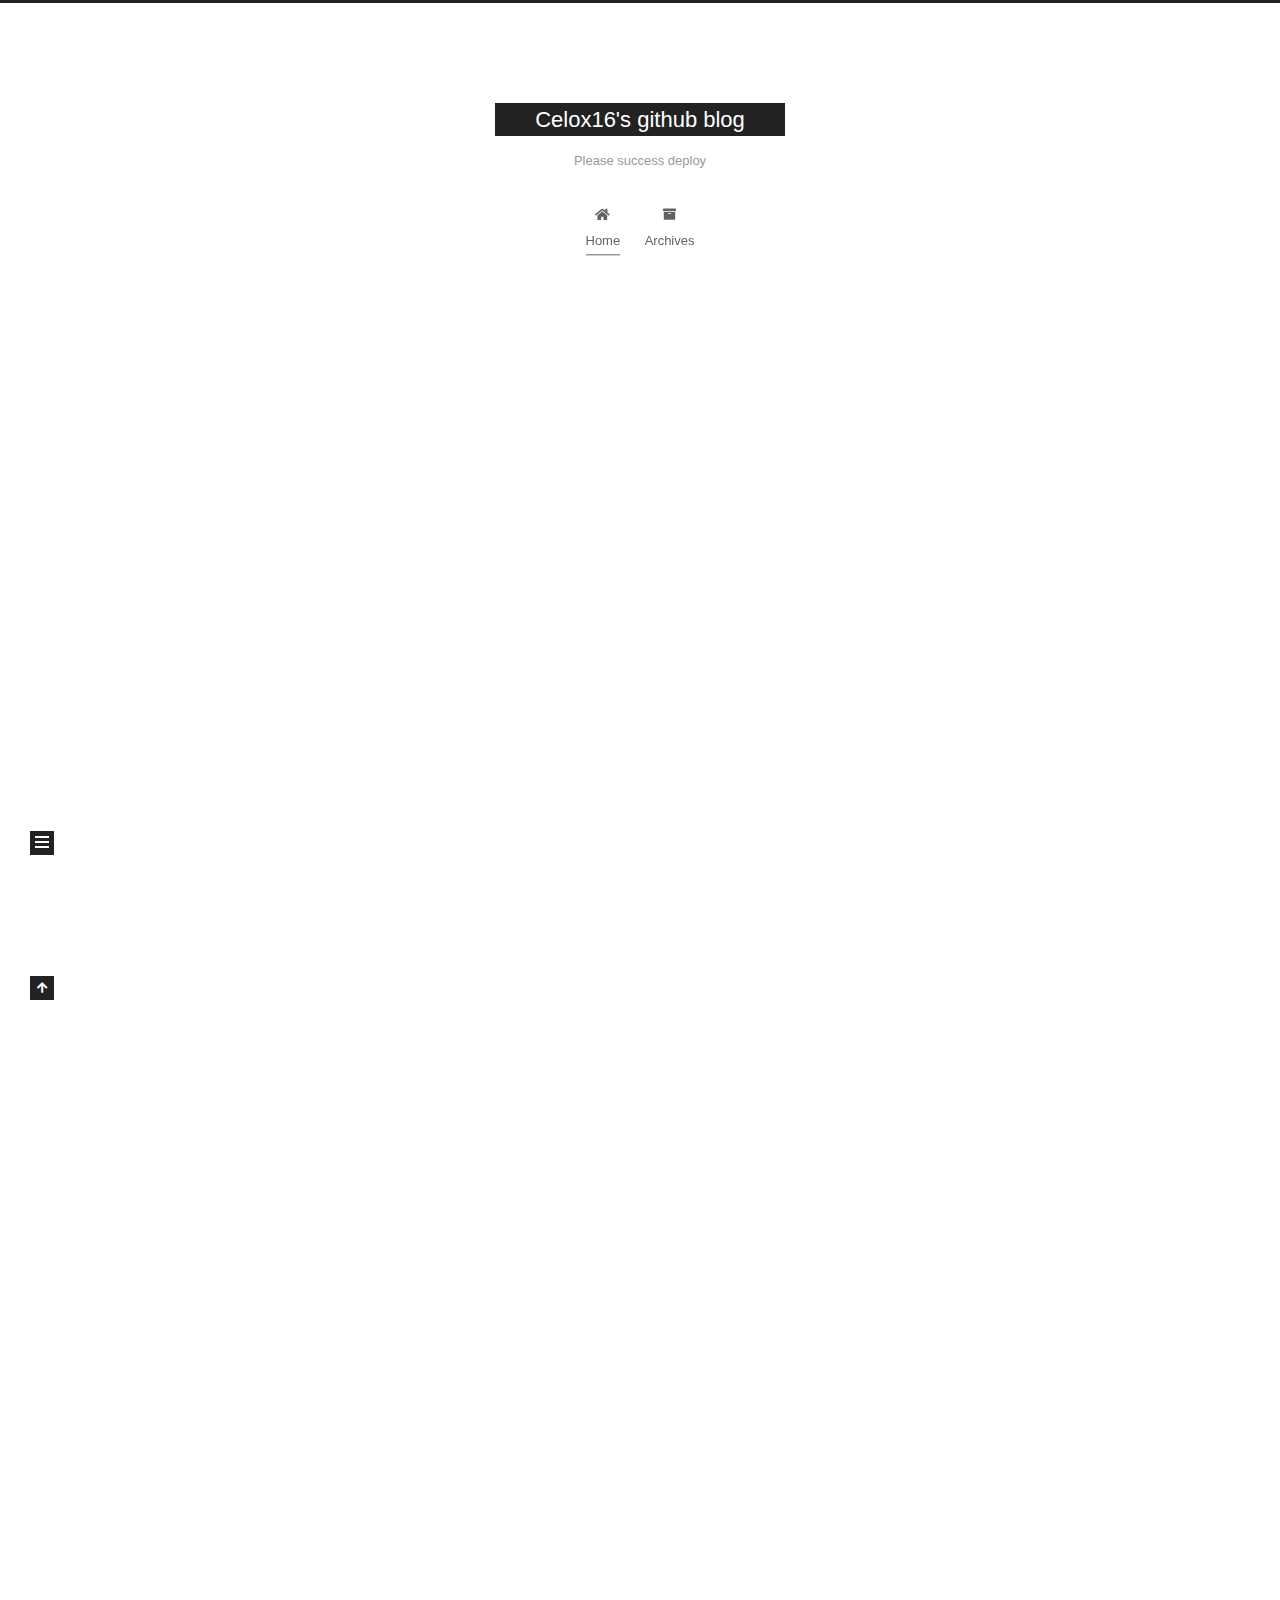
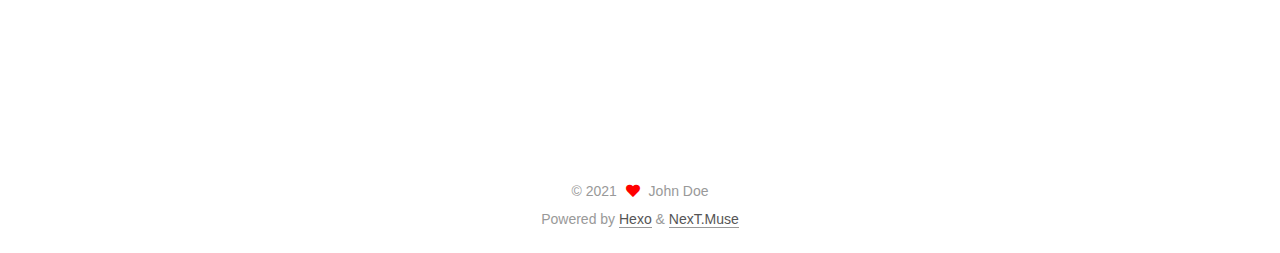
==== commit 67fef2af: "Site updated: 2021-07-28 20:06:04" ====
--- a/index.html
+++ b/index.html
@@ -148,7 +148,7 @@
   
   
   <article itemscope itemtype="http://schema.org/Article" class="post-block" lang="en">
-    <link itemprop="mainEntityOfPage" href="http://example.com/2021/07/28/test/">
+    <link itemprop="mainEntityOfPage" href="http://example.com/2021/07/28/second-test/">
 
     <span hidden itemprop="author" itemscope itemtype="http://schema.org/Person">
       <meta itemprop="image" content="/images/avatar.gif">
@@ -162,7 +162,7 @@
       <header class="post-header">
         <h2 class="post-title" itemprop="name headline">
           
-            <a href="/2021/07/28/test/" class="post-title-link" itemprop="url">test</a>
+            <a href="/2021/07/28/second-test/" class="post-title-link" itemprop="url">second test</a>
         </h2>
 
         <div class="post-meta">
@@ -173,7 +173,7 @@
               <span class="post-meta-item-text">Posted on</span>
               
 
-              <time title="Created: 2021-07-28 19:53:05 / Modified: 19:53:31" itemprop="dateCreated datePublished" datetime="2021-07-28T19:53:05+09:00">2021-07-28</time>
+              <time title="Created: 2021-07-28 20:04:05 / Modified: 20:04:38" itemprop="dateCreated datePublished" datetime="2021-07-28T20:04:05+09:00">2021-07-28</time>
             </span>
 
           
@@ -187,7 +187,7 @@
     <div class="post-body" itemprop="articleBody">
 
       
-          <p>test post please do deploy</p>
+          <p>heheheheh I’m successed post fsdafdsafasf</p>
 
       
     </div>
--- a/css/main.css
+++ b/css/main.css
@@ -1168,7 +1168,7 @@
 }
 .links-of-author a::before,
 .links-of-author span.exturl::before {
-  background: #1f0945;
+  background: #7ec9ff;
   border-radius: 50%;
   content: ' ';
   display: inline-block;
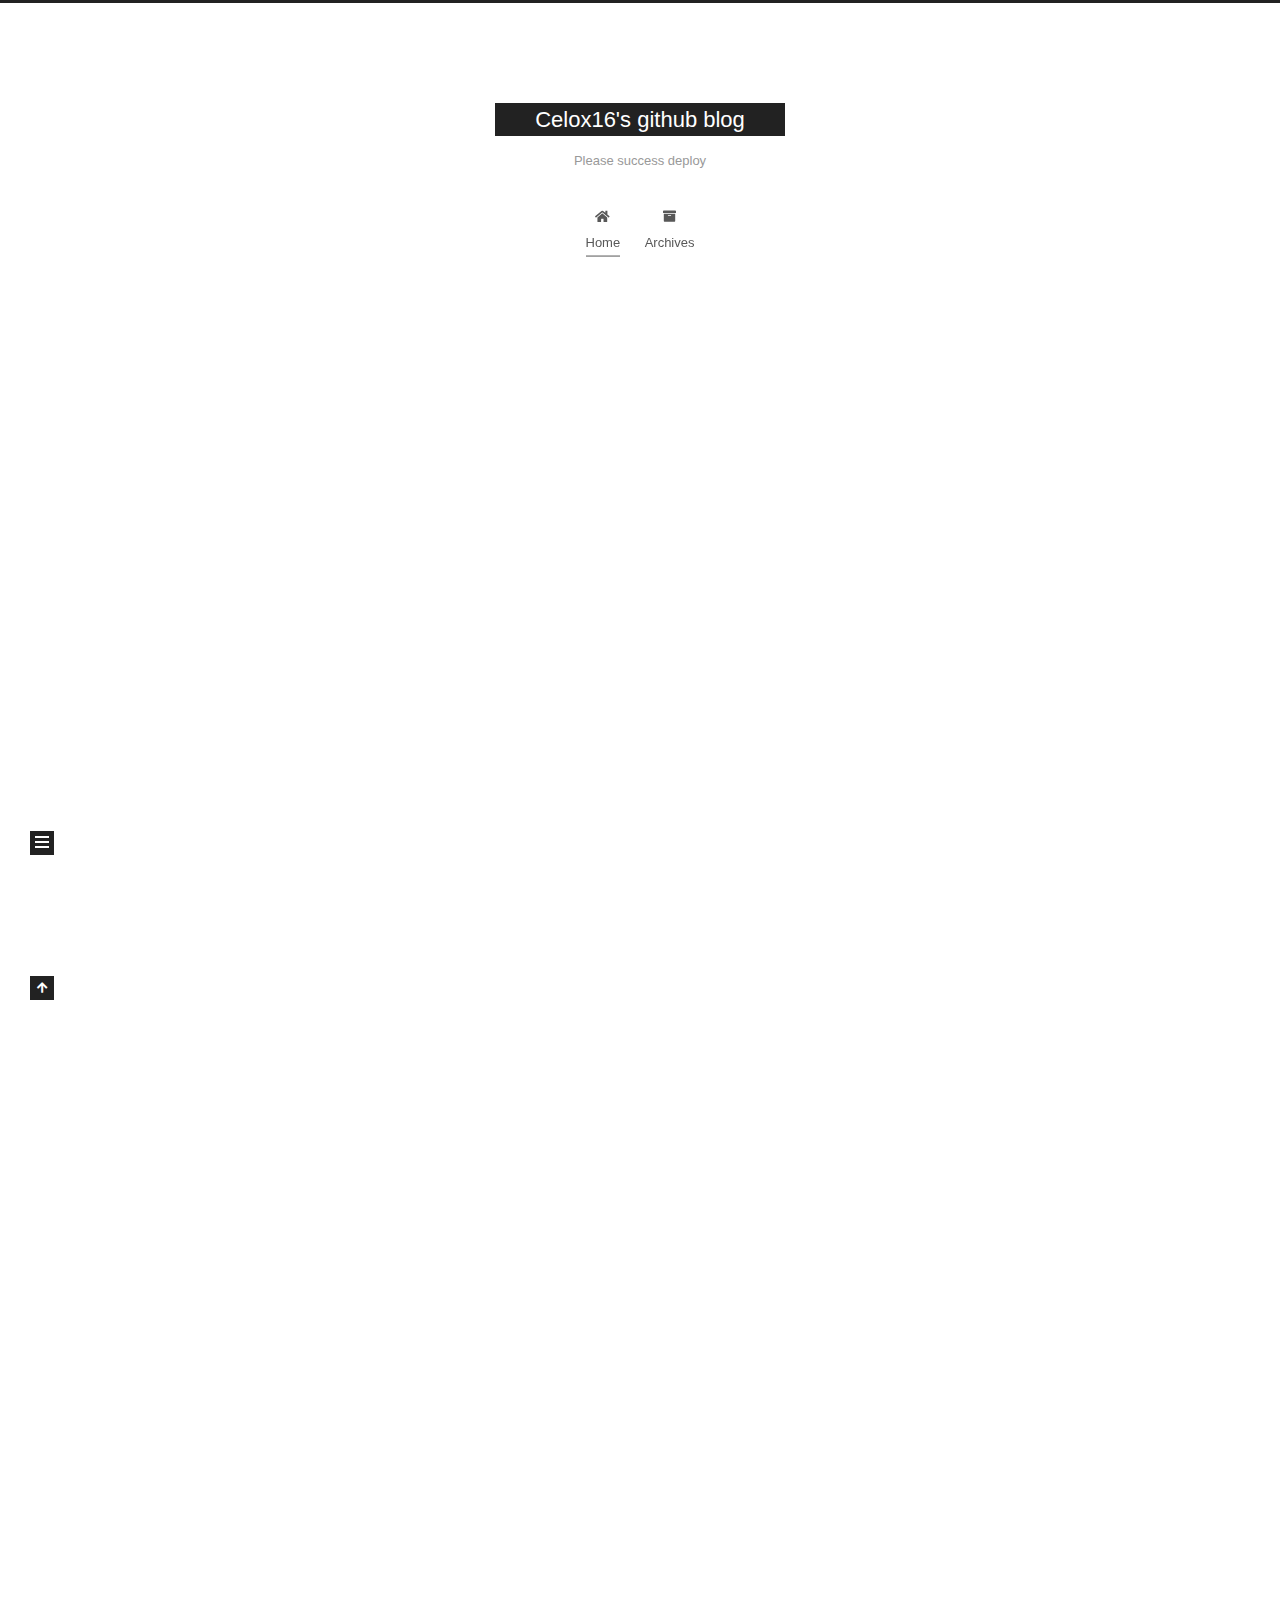
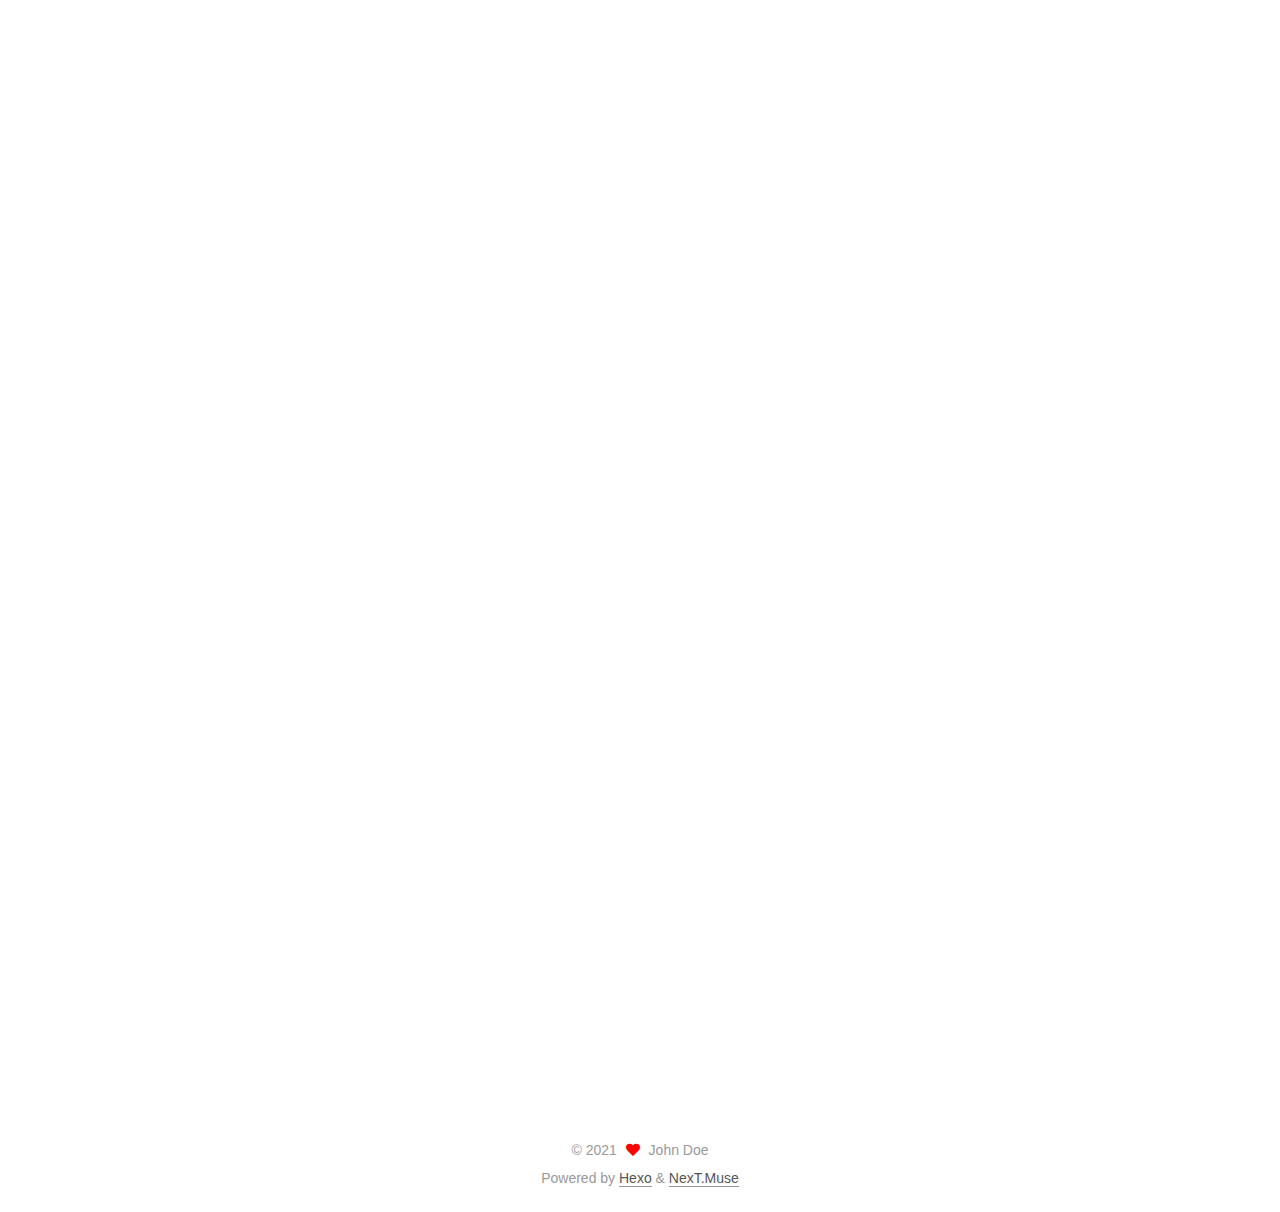
==== commit e11aaf57: "Site updated: 2021-07-28 20:13:57" ====
--- a/index.html
+++ b/index.html
@@ -144,6 +144,76 @@
 
           <div class="content index posts-expand">
             
+      
+  
+  
+  <article itemscope itemtype="http://schema.org/Article" class="post-block" lang="en">
+    <link itemprop="mainEntityOfPage" href="http://example.com/2021/07/28/TIL-2021-07-28/">
+
+    <span hidden itemprop="author" itemscope itemtype="http://schema.org/Person">
+      <meta itemprop="image" content="/images/avatar.gif">
+      <meta itemprop="name" content="John Doe">
+      <meta itemprop="description" content="to practice to study to create">
+    </span>
+
+    <span hidden itemprop="publisher" itemscope itemtype="http://schema.org/Organization">
+      <meta itemprop="name" content="Celox16's github blog">
+    </span>
+      <header class="post-header">
+        <h2 class="post-title" itemprop="name headline">
+          
+            <a href="/2021/07/28/TIL-2021-07-28/" class="post-title-link" itemprop="url">TIL : 2021.07.28</a>
+        </h2>
+
+        <div class="post-meta">
+            <span class="post-meta-item">
+              <span class="post-meta-item-icon">
+                <i class="far fa-calendar"></i>
+              </span>
+              <span class="post-meta-item-text">Posted on</span>
+              
+
+              <time title="Created: 2021-07-28 20:11:25 / Modified: 20:13:41" itemprop="dateCreated datePublished" datetime="2021-07-28T20:11:25+09:00">2021-07-28</time>
+            </span>
+
+          
+
+        </div>
+      </header>
+
+    
+    
+    
+    <div class="post-body" itemprop="articleBody">
+
+      
+          <h1 id="h1-test"><a href="#h1-test" class="headerlink" title="h1 test"></a>h1 test</h1><h2 id="h2-test"><a href="#h2-test" class="headerlink" title="h2 test"></a>h2 test</h2><h3 id="h3-test"><a href="#h3-test" class="headerlink" title="h3 test"></a>h3 test</h3><ul>
+<li>list test one</li>
+<li>list test two</li>
+<li>list test three</li>
+</ul>
+<ol>
+<li>list test one</li>
+<li>list test two</li>
+<li>list test three</li>
+</ol>
+<p>#include &lt;stdio.h&gt;<br>int main(void) {<br>    printf(“hello world”);<br>    return 0;<br>}</p>
+<p>Think of all the things we learned</p>
+
+      
+    </div>
+
+    
+    
+    
+      <footer class="post-footer">
+        <div class="post-eof"></div>
+      </footer>
+  </article>
+  
+  
+  
+
       
   
   
@@ -339,9 +409,13 @@
       <div class="site-state-item site-state-posts">
           <a href="/archives/">
         
-          <span class="site-state-item-count">2</span>
+          <span class="site-state-item-count">3</span>
           <span class="site-state-item-name">posts</span>
         </a>
+      </div>
+      <div class="site-state-item site-state-tags">
+        <span class="site-state-item-count">1</span>
+        <span class="site-state-item-name">tags</span>
       </div>
   </nav>
 </div>
--- a/css/main.css
+++ b/css/main.css
@@ -1168,7 +1168,7 @@
 }
 .links-of-author a::before,
 .links-of-author span.exturl::before {
-  background: #7ec9ff;
+  background: #a8d1e8;
   border-radius: 50%;
   content: ' ';
   display: inline-block;
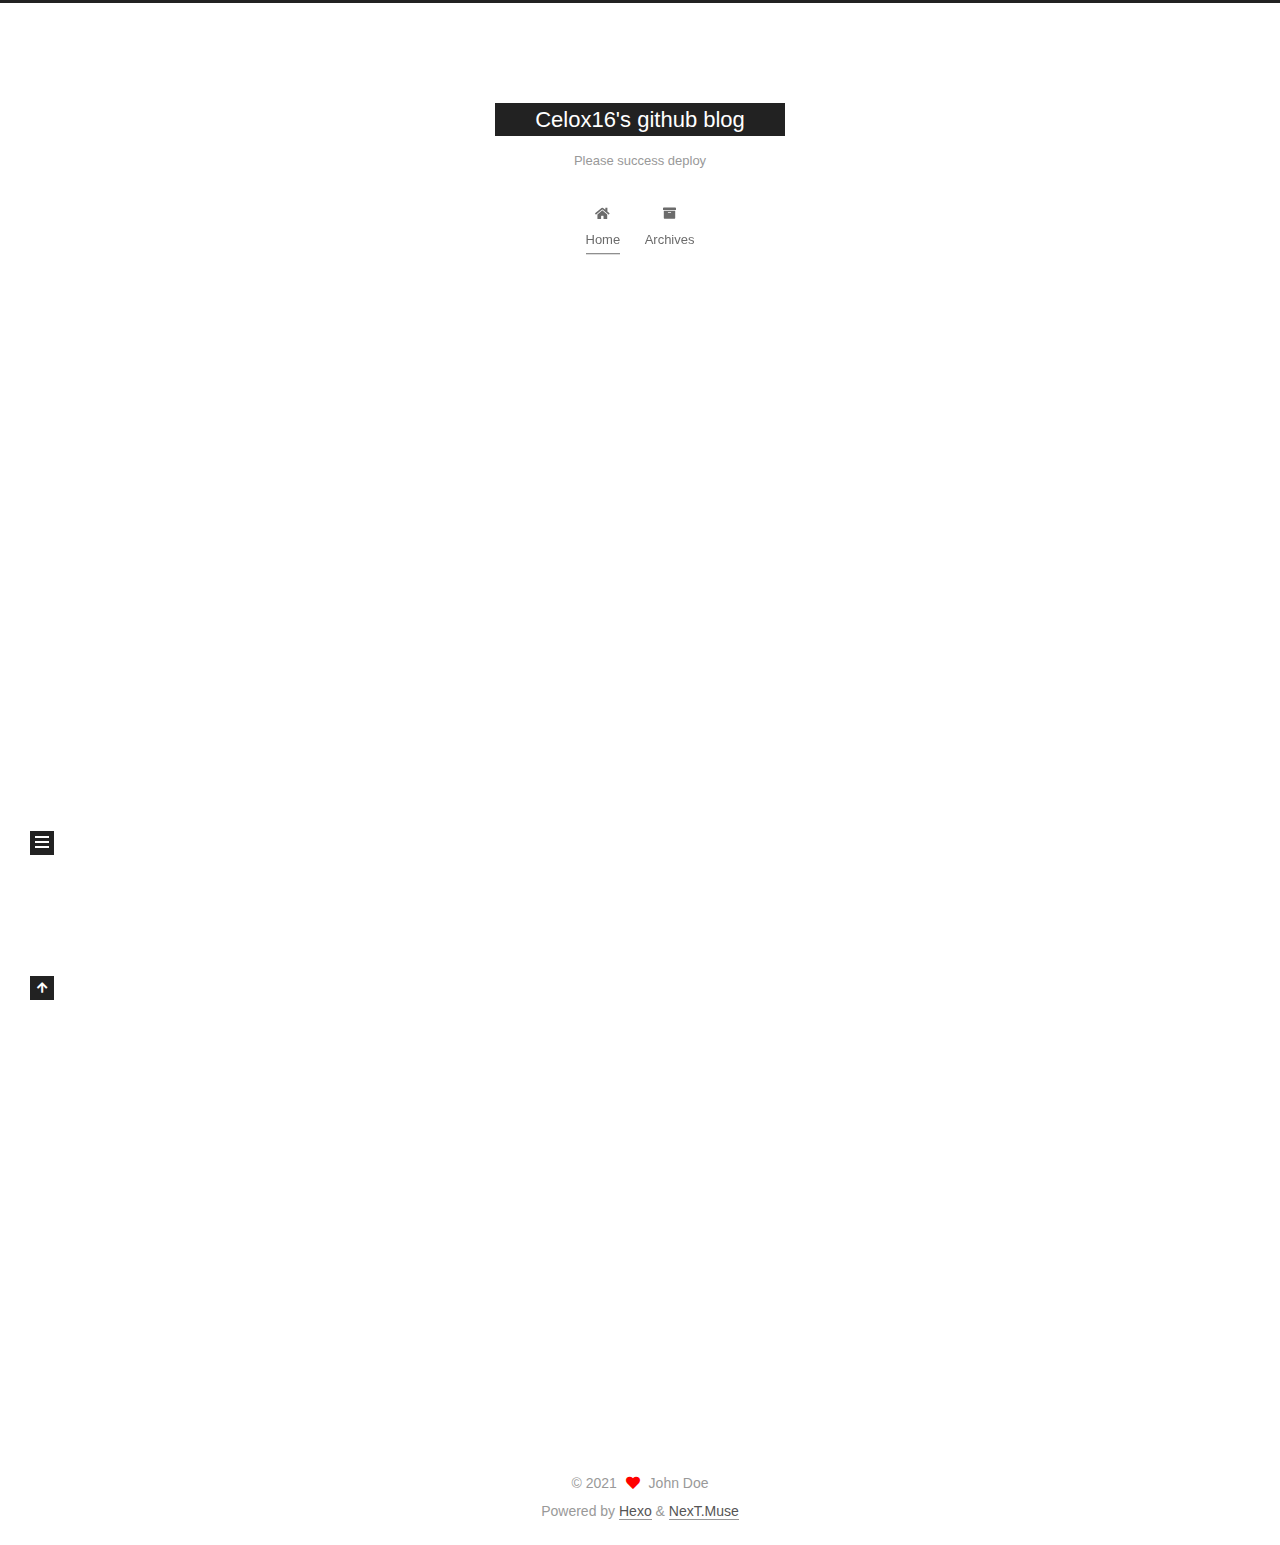
==== commit fa4bbc30: "Site updated: 2021-07-28 20:21:08" ====
--- a/index.html
+++ b/index.html
@@ -144,135 +144,6 @@
 
           <div class="content index posts-expand">
             
-      
-  
-  
-  <article itemscope itemtype="http://schema.org/Article" class="post-block" lang="en">
-    <link itemprop="mainEntityOfPage" href="http://example.com/2021/07/28/TIL-2021-07-28/">
-
-    <span hidden itemprop="author" itemscope itemtype="http://schema.org/Person">
-      <meta itemprop="image" content="/images/avatar.gif">
-      <meta itemprop="name" content="John Doe">
-      <meta itemprop="description" content="to practice to study to create">
-    </span>
-
-    <span hidden itemprop="publisher" itemscope itemtype="http://schema.org/Organization">
-      <meta itemprop="name" content="Celox16's github blog">
-    </span>
-      <header class="post-header">
-        <h2 class="post-title" itemprop="name headline">
-          
-            <a href="/2021/07/28/TIL-2021-07-28/" class="post-title-link" itemprop="url">TIL : 2021.07.28</a>
-        </h2>
-
-        <div class="post-meta">
-            <span class="post-meta-item">
-              <span class="post-meta-item-icon">
-                <i class="far fa-calendar"></i>
-              </span>
-              <span class="post-meta-item-text">Posted on</span>
-              
-
-              <time title="Created: 2021-07-28 20:11:25 / Modified: 20:13:41" itemprop="dateCreated datePublished" datetime="2021-07-28T20:11:25+09:00">2021-07-28</time>
-            </span>
-
-          
-
-        </div>
-      </header>
-
-    
-    
-    
-    <div class="post-body" itemprop="articleBody">
-
-      
-          <h1 id="h1-test"><a href="#h1-test" class="headerlink" title="h1 test"></a>h1 test</h1><h2 id="h2-test"><a href="#h2-test" class="headerlink" title="h2 test"></a>h2 test</h2><h3 id="h3-test"><a href="#h3-test" class="headerlink" title="h3 test"></a>h3 test</h3><ul>
-<li>list test one</li>
-<li>list test two</li>
-<li>list test three</li>
-</ul>
-<ol>
-<li>list test one</li>
-<li>list test two</li>
-<li>list test three</li>
-</ol>
-<p>#include &lt;stdio.h&gt;<br>int main(void) {<br>    printf(“hello world”);<br>    return 0;<br>}</p>
-<p>Think of all the things we learned</p>
-
-      
-    </div>
-
-    
-    
-    
-      <footer class="post-footer">
-        <div class="post-eof"></div>
-      </footer>
-  </article>
-  
-  
-  
-
-      
-  
-  
-  <article itemscope itemtype="http://schema.org/Article" class="post-block" lang="en">
-    <link itemprop="mainEntityOfPage" href="http://example.com/2021/07/28/second-test/">
-
-    <span hidden itemprop="author" itemscope itemtype="http://schema.org/Person">
-      <meta itemprop="image" content="/images/avatar.gif">
-      <meta itemprop="name" content="John Doe">
-      <meta itemprop="description" content="to practice to study to create">
-    </span>
-
-    <span hidden itemprop="publisher" itemscope itemtype="http://schema.org/Organization">
-      <meta itemprop="name" content="Celox16's github blog">
-    </span>
-      <header class="post-header">
-        <h2 class="post-title" itemprop="name headline">
-          
-            <a href="/2021/07/28/second-test/" class="post-title-link" itemprop="url">second test</a>
-        </h2>
-
-        <div class="post-meta">
-            <span class="post-meta-item">
-              <span class="post-meta-item-icon">
-                <i class="far fa-calendar"></i>
-              </span>
-              <span class="post-meta-item-text">Posted on</span>
-              
-
-              <time title="Created: 2021-07-28 20:04:05 / Modified: 20:04:38" itemprop="dateCreated datePublished" datetime="2021-07-28T20:04:05+09:00">2021-07-28</time>
-            </span>
-
-          
-
-        </div>
-      </header>
-
-    
-    
-    
-    <div class="post-body" itemprop="articleBody">
-
-      
-          <p>heheheheh I’m successed post fsdafdsafasf</p>
-
-      
-    </div>
-
-    
-    
-    
-      <footer class="post-footer">
-        <div class="post-eof"></div>
-      </footer>
-  </article>
-  
-  
-  
-
       
   
   
@@ -409,13 +280,9 @@
       <div class="site-state-item site-state-posts">
           <a href="/archives/">
         
-          <span class="site-state-item-count">3</span>
+          <span class="site-state-item-count">1</span>
           <span class="site-state-item-name">posts</span>
         </a>
-      </div>
-      <div class="site-state-item site-state-tags">
-        <span class="site-state-item-count">1</span>
-        <span class="site-state-item-name">tags</span>
       </div>
   </nav>
 </div>
--- a/css/main.css
+++ b/css/main.css
@@ -1168,7 +1168,7 @@
 }
 .links-of-author a::before,
 .links-of-author span.exturl::before {
-  background: #a8d1e8;
+  background: #57cb58;
   border-radius: 50%;
   content: ' ';
   display: inline-block;
